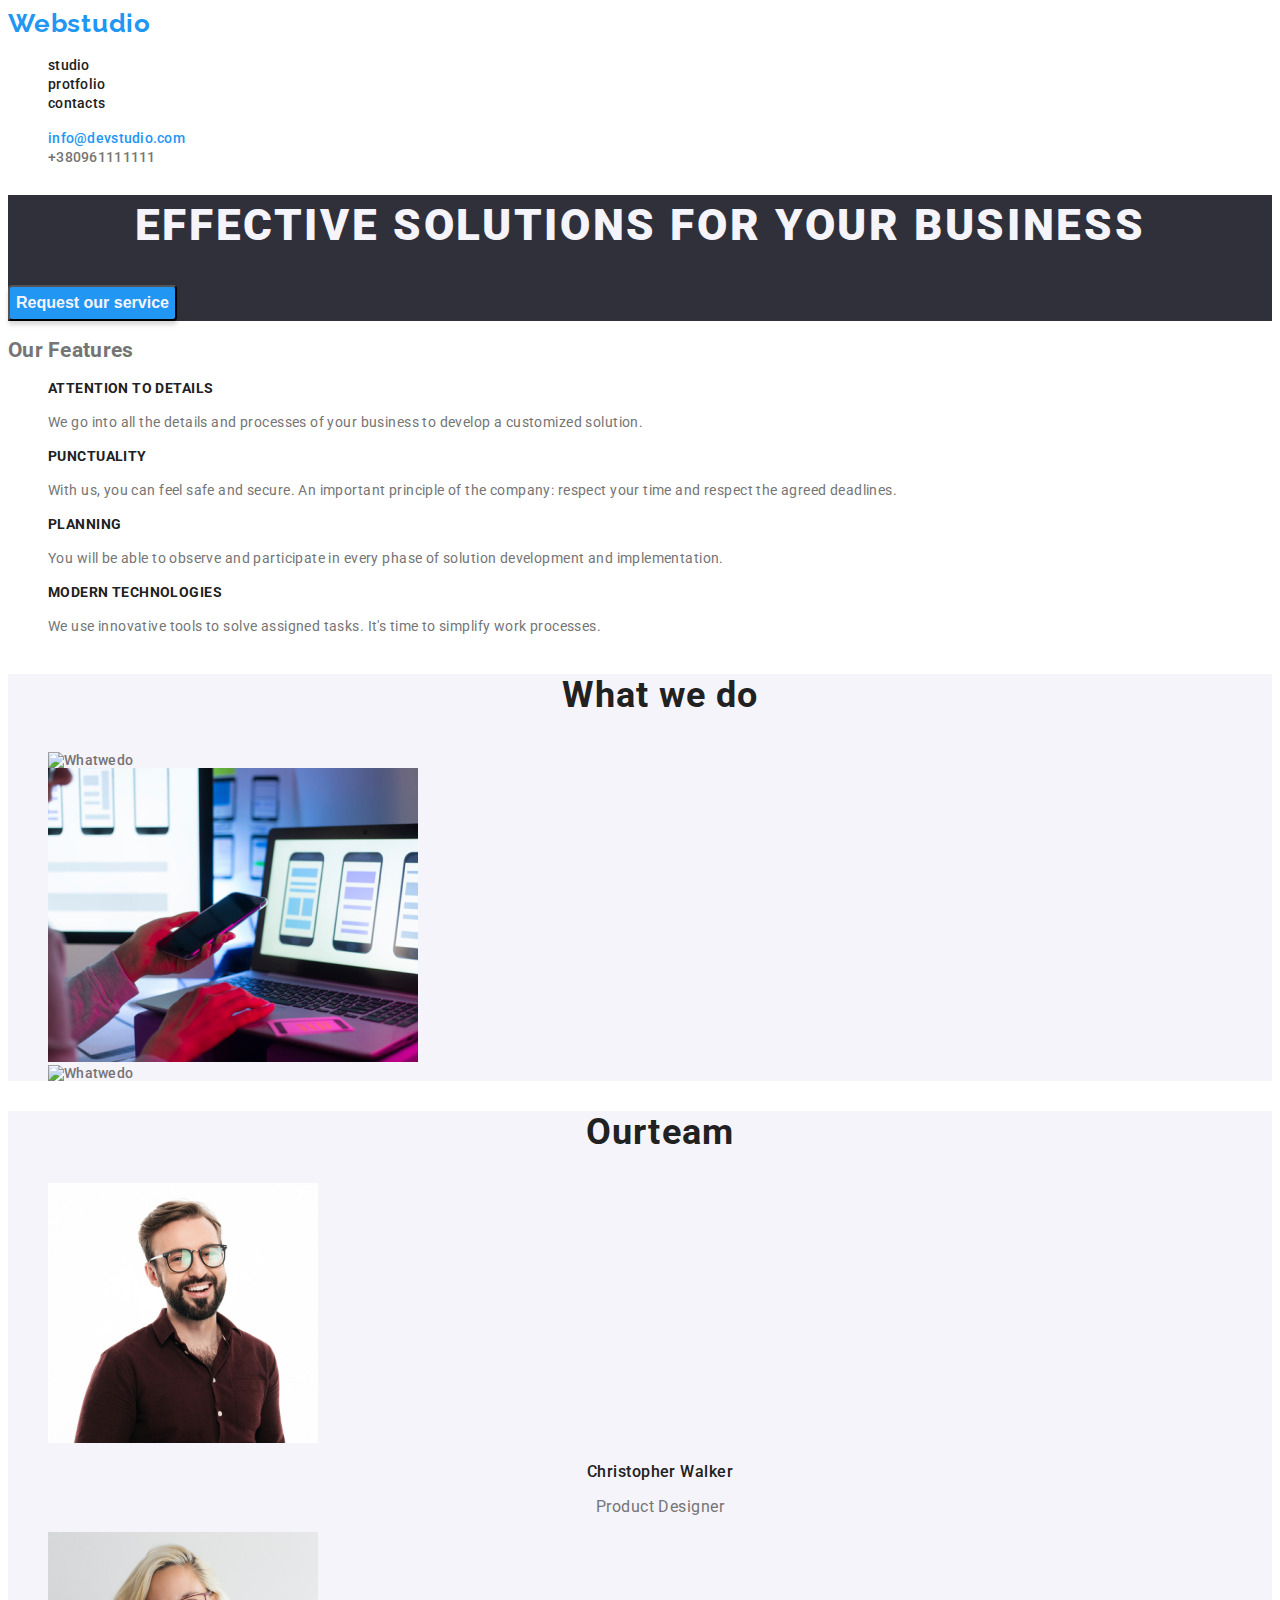
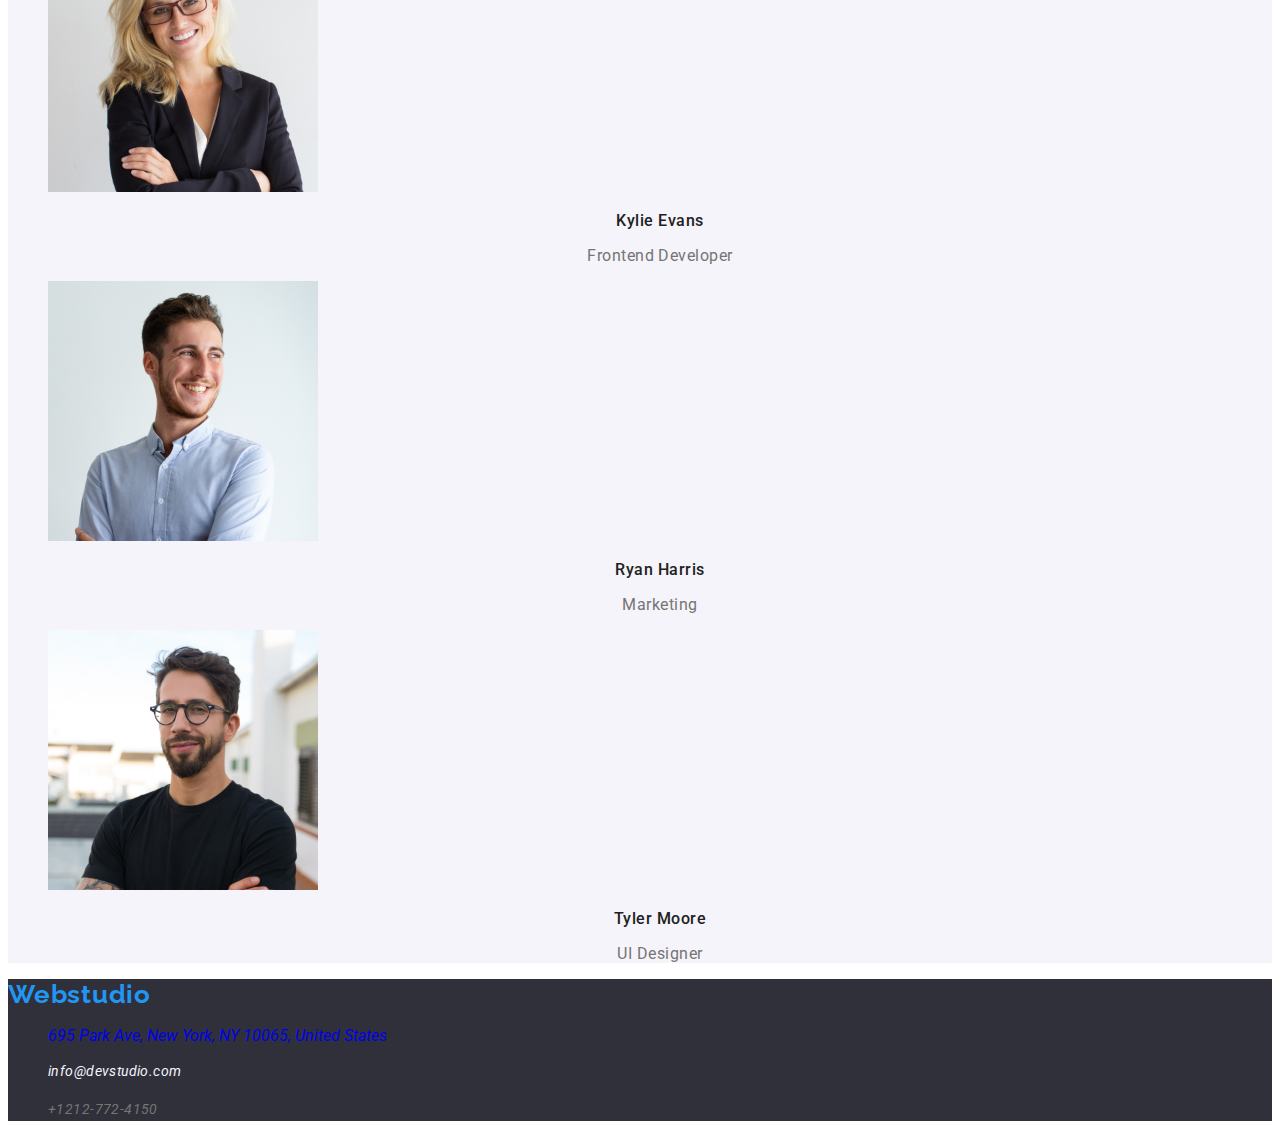
==== index.html @ dfbf8002 "new" ====
<!DOCTYPE html>
<html lang="en">
<head>
    <meta charset="UTF-8">
    <meta http-equiv="X-UA-Compatible" content="IE=edge">
    <meta name="viewport" content="width=device-width, initial-scale=1.0">
    <link rel="preconnect" href="https://fonts.googleapis.com">
<link rel="preconnect" href="https://fonts.gstatic.com" crossorigin>
<link href="https://fonts.googleapis.com/css2?family=Raleway:wght@700&family=Roboto:wght@400;500;700;900&display=swap" rel="stylesheet">
<link rel="stylesheet" href="css/style.css">
    <title>Homework</title>
</head>
<body>
    <header>
        <a href="/index.html" class="header-logo">Webstudio<a>
        <nav>
            <ul class="nav-list">
                <li><a href="index.html" class="nav-link">studio</a></li>
                <li><a href="portfolio.html"class="nav-link">protfolio</a></li>
                <li><a href="contacts.html"class="nav-link">contacts</a></li>
            </ul>
        </nav>
        <ul class="contact-list">
            <li><a href="mailto:info@devstudio.com" class="contact-mailto">info@devstudio.com</li>
                <li><a href="tel:+380961111111"class="contact-tel">+380961111111</li>
        </ul>
    </header>
    <main>
        <section class="hero-section" >
            <h1 class="hero-title">EFFECTIVE SOLUTIONS FOR YOUR BUSINESS</h1>
            <button type="button" class="hero-button">Request our service</button>
        </section>
   
    <section class="feature-section">
        <h2>Our Features</h2>
        <ul class="feature-list">
            <li class="feature-item">
                <h3 class="feature-title">ATTENTION TO DETAILS</h3>
            </li>
            <li class="feature-item">
                <p class="feature-text">We go into all the details and processes of your business to develop a customized solution.</p>
            
            <li class="feature-item">
                <h3 class="feature-title">PUNCTUALITY</h3>
            </li>
            <li class="feature-item">
                <p>With us, you can feel safe and secure. An important principle of the company: respect your time and respect the agreed deadlines.</p>
            
            <li class="feature-item">
                <h3 class="feature-title">PLANNING</h3>
            
            <li class="feature-item">
                <p>You will be able to observe and participate in every phase of solution development and implementation.</p>
            </li>
            <li class="feature-item">
                <h3 class="feature-title">MODERN TECHNOLOGIES</h3>
            
            <li class="feature-item">
                <p class="feature-text">We use innovative tools to solve assigned tasks. It's time to simplify work processes.</p>
            </li>
        </ul>
    </section>
    <section class="what-section">
        <ul class="what-list">

            <li class="what-item"> 
                <h3 class="what-title">What we do</h3> 
            </li>
              <li class="what-item">
                <img src="img/what-we-do.jpg" alt="Whatwedo"  width="370px" hight="294px" class="what-img">
            </li> 
              <li class="what-item">
                <img src="img/what-we-do-2.jpg" alt="Whatwedo" width="370px" hight="294px" class="what-img">
            </li> 
              <li class="what-item">
                <img src="img/what-we-do-3.jpg" alt="Whatwedo" width="370px" hight="294px" class="what-img">
            </li> 
    </ul>
    </section>
    <section class="team-section">
        <ul class="team-list">
            <li class="team-item">
                <h2 class="team-title">Ourteam</h2>
            
            
                <img src="img/Christopher-Walker.jpg" alt="Christopher Walker" width="270px" hight="260px" >
            
            
                <h3 class="team-name">Christopher Walker</h3>
           
                <p class="team-job">Product Designer</p>
            </li>


            <li class="team-item">
                <img src="img/Kylie-Evans.jpg" alt="Kylie Evans" width="270px" hight="260px">
            
           
                <h3 class="team-name">Kylie Evans</h3>
         
          
                <p class="team-job">Frontend Developer</p>
            </li>
          
            <li class="team-item">
                <img src="img/Ryan-Harris.jpg" alt="Ryan Harris" width="270px" hight="260px" class="team-img">
       
          
                <h3 class="team-name">Ryan Harris</h3>
         
           
                <p class="team-job" >Marketing </p>
            </li>
          
            <li class="team-item">
                <img src="img/Tyler-Moore.jpg" alt="Tyler Moore" width="270px" hight="260px">
         
           
                <h3 class="team-name">Tyler Moore</h3>
          
          
                <p class="team-job">UI Designer</p>
            </li>
          
          

            
        </ul>
    </section>
    </main>
        <footer>
            <a href="index.html" class="footer-logo">Webstudio</a>
            <address class="address-contact">
                <ul class="address-list">               
                     <li class="address-item">
                    <a href="https://goo.gl/maps/CnqDFNbSAixEbh4s5" target="_blank" class="address-map" >695 Park Ave, New York, NY 10065, United States </a>
                </li>

                <li>
                    <a href="mailto:info@devstudio.com" ><h3 class="address-mailto">info@devstudio.com</h3></a>
                </li>

                <li class="address-item">
                    <a href="tel:+12127724150 "> <h3 class="address-tel">+1212-772-4150</h3></a>   
                </li>


                </ul>

            </address>
        </footer>
   
    
</body>
</html>
---- css/style.css ----
:root
{
    --primary-text-color:#212121;
    --secondry-text-color:#757575;
    --accent-color:#2196f3;
    --dark-background-color:#2f303A;
    --light-background-color:#f5f4fA;
}
body
{
    font-family: 'Roboto';
   font-style: normal;
}

a
{
    text-decoration: none;

}
a:hover
{
    color: var(--accent-color);
}
a:active
{
    color: var(--accent-color);
}
ul
{
    list-style:none;
}

/*header*/
.header-logo
{
    font-family: 'Raleway';
font-style: normal;
font-weight: 700;
font-size: 26px;
line-height: calc(31/26);

letter-spacing: 0.03em;


color:var(--accent-color);

}

.nav-list
{
    
    color: var(--light-background-color);
}
.nav-link
{
font-weight: 500;
font-size: 14px;
line-height: calc(16/14);
letter-spacing: 0.02em;
color: var(--primary-text-color);
}
.contact-mailto
{
    font-weight: 500;
    font-size: 14px;
    line-height: calc(16/14);
    letter-spacing: 0.02em;
    color: var(--accent-color);
    
}

.contact-tel
{
    font-weight: 500;
    font-size: 14px;
    line-height: calc(16/14);
    letter-spacing: 0.02em;
    color: var(--secondry-text-color);
}
/*Main*/
.hero-section
{
    
background:var(--dark-background-color);
}
.hero-title
{
    font-weight: 900;
font-size: 44px;
line-height: calc(60/44);


text-align: center;
letter-spacing: 0.06em;
text-transform: uppercase;

color: var(--light-background-color);
}
.hero-button
{
   
background-color:var(--accent-color);
box-shadow: 0px 4px 4px rgba(0, 0, 0, 0.15);
border-radius: 4px;

font-weight: 700;
font-size: 16px;
line-height: calc(30/16);

color: var(--light-background-color);


}
.hero-text
{
font-weight: 700;
font-size: 16px;
line-height:calc(30/16);


display: flex;
align-items: center;
text-align: center;
letter-spacing: 0.06em;

color: var(--light-background-color);
}

.feature-title
{
    font-weight: 700;
    font-size: 14px;
    line-height:calc(16/14);
    letter-spacing: 0.03em;
    text-transform: uppercase;
    
    color:var(--primary-text-color);
}
.feature-item
{
    font-weight: 400;
    font-size: 14px;
    line-height: calc(24/14);
    letter-spacing: 0.03em;
    
    
    color:var(--secondry-text-color);
}

.what-section
{
    background-color: var(--light-background-color);
}

.what-title
{
font-weight: 700;
font-size: 36px;
line-height:calc(42/36);
text-align: center;
letter-spacing: 0.03em;

color: var(--primary-text-color);
}

.team-section
{
    background-color: var(--light-background-color);
}

.team-title
{
    font-weight: 700;
    font-size: 36px;
    line-height: calc(42/36);
    text-align:center;
    letter-spacing: 0.03em;
    color: var(--primary-text-color);
}
.team-name
{
font-weight: 500;
font-size: 16px;
line-height:calc(19/16);


text-align: center;
letter-spacing: 0.03em;

color:var(--primary-text-color);
}
.team-job
{
    font-weight: 400;
font-size: 16px;
line-height: calc(19/16);

text-align: center;
letter-spacing: 0.03em;

color: var(--secondry-text-color);
}
/*footer*/
footer
{
    background-color: var(--dark-background-color);
}
.footer-logo
{
font-family: 'Raleway';
font-style: normal;
font-weight: 700;
font-size: 26px;
line-height: calc(31/26);


letter-spacing: 0.03em;

color: var(--accent-color);
}

.adress-contact
{
    font-style: normal;
}

.addrees-map
{
    font-weight: 400;
    font-size: 14px;
    line-height: calc(24/14);
    
    letter-spacing: 0.03em;

    background-color: var(--light-background-color);

    font-style: normal;
    
}


.address-mailto
{
    font-weight: 400;
font-size: 14px;
line-height:calc(24/14);


letter-spacing: 0.03em;

color: var(--light-background-color);
}
.address-tel
{
    font-weight: 400;
font-size: 14px;
line-height:calc(24/14);
/* or 171% */

letter-spacing: 0.03em;

color: var(--secondry-text-color);

}

*/Portfolio-page*/

.all-section
{
    color: var(--light-background-color);
}

.all-button
{
    background-color: var(--light-background-color);
    border-radius: 4px;
    color:var(--primary-text-color);
    font-weight: 500;
font-size: 16px;
line-height: calc(26/16);

}

.all-text
{
    font-weight: 500;
font-size: 16px;
line-height: calc(26/16);

text-align: center;
letter-spacing: 0.03em;

color: var(--primary-text-color);
}

.project-name
{
font-weight: 700;
font-size: 18px;
line-height: calc(36/18);


letter-spacing: 0.06em;

color:var(--primary-text-color);
}

.project-job
{
font-weight: 400;
font-size: 16px;
line-height: calc(30/16);

letter-spacing: 0.03em;

color: var(--secondry-text-color);

}
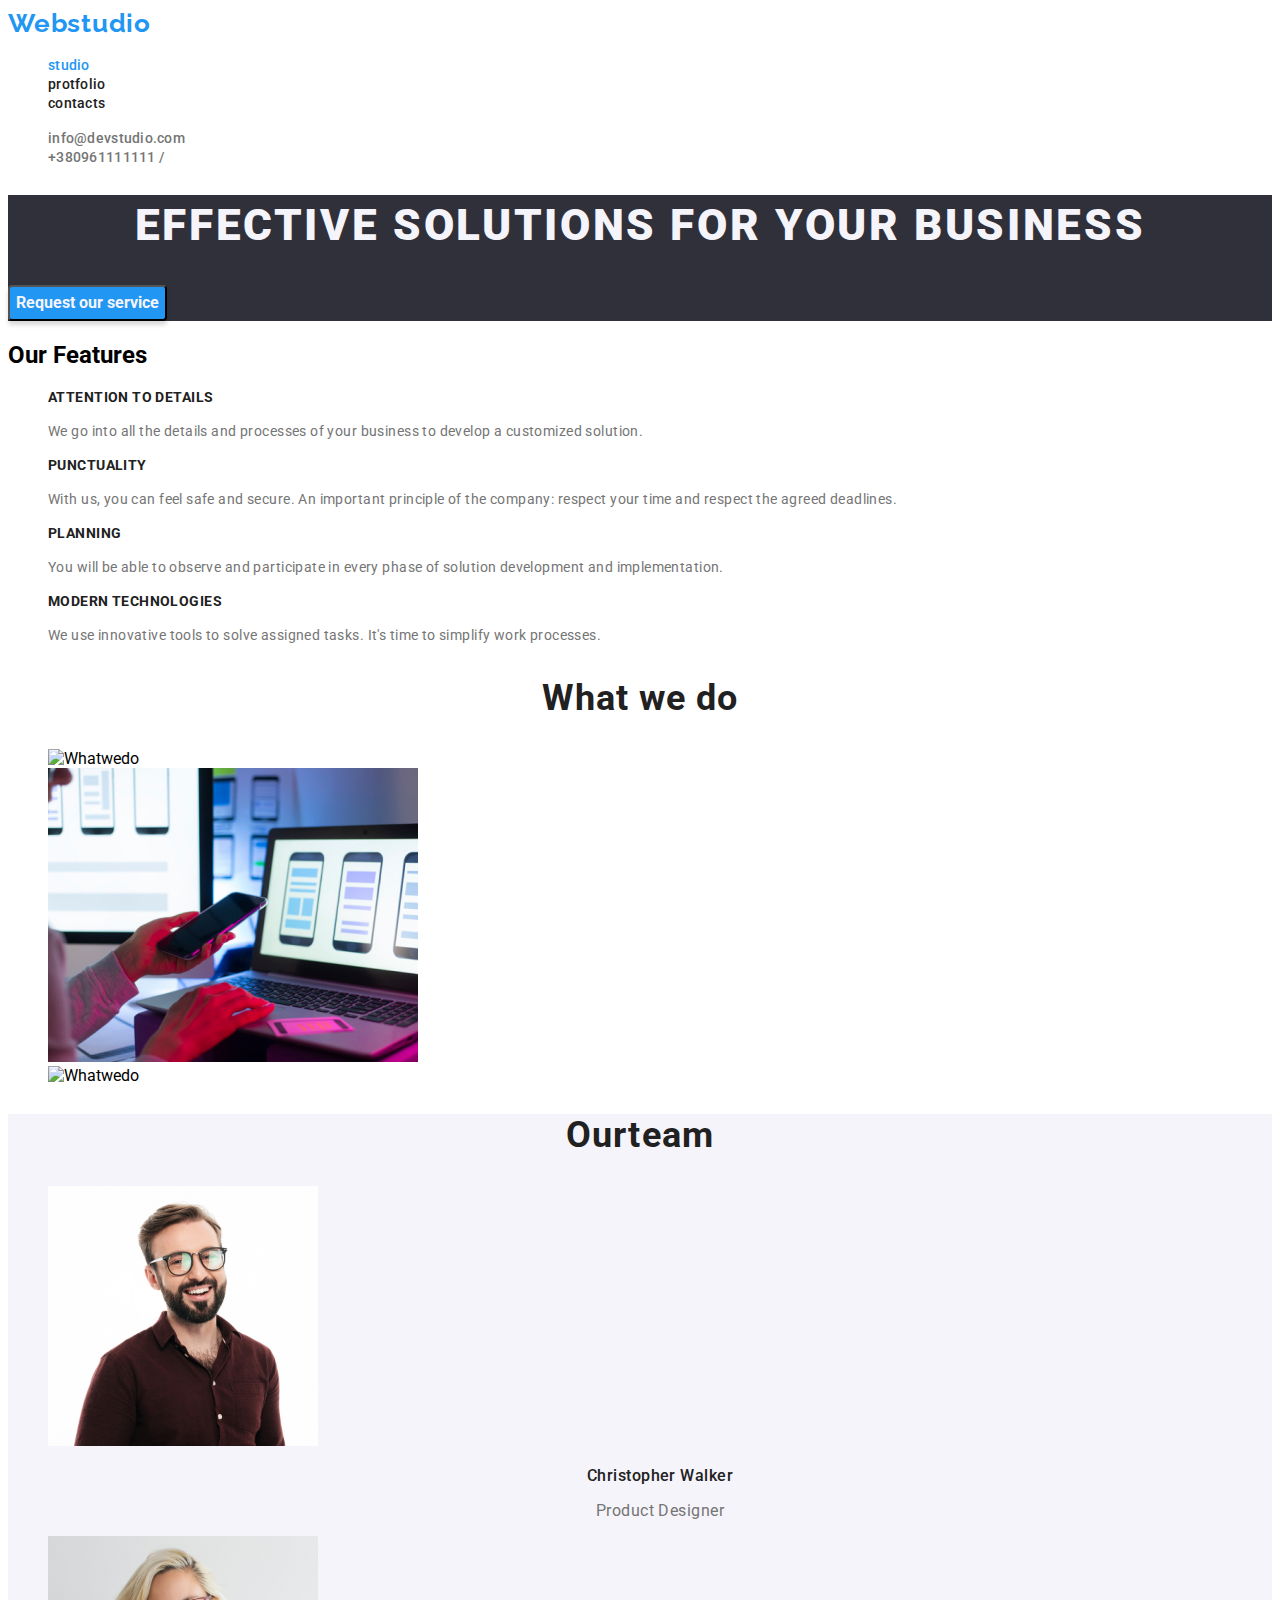
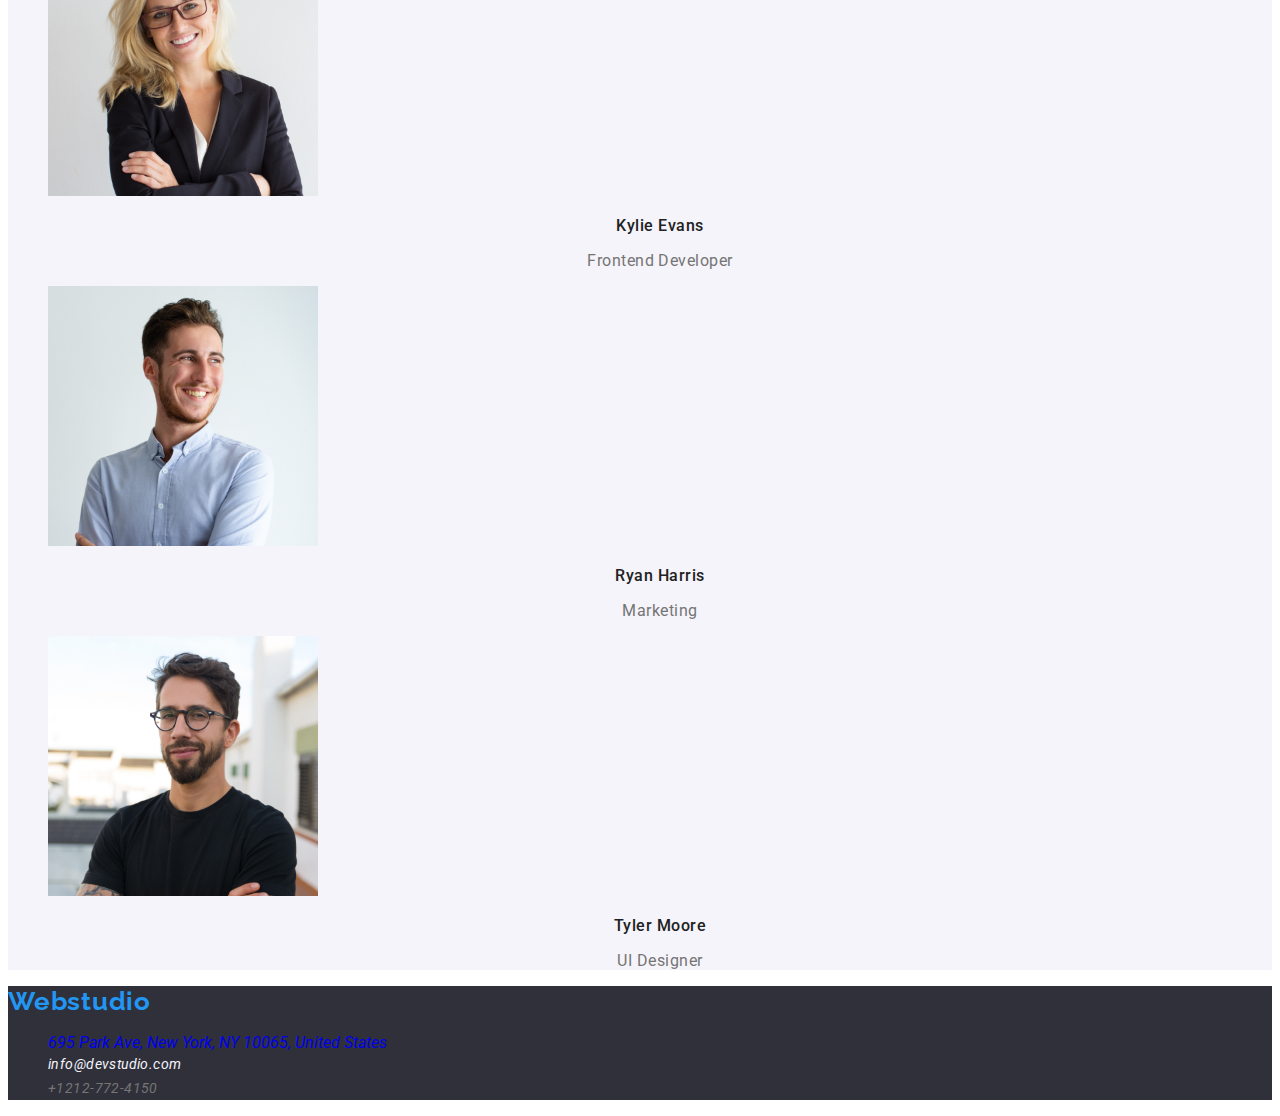
==== commit 8da8a6db: "new" ====
--- a/index.html
+++ b/index.html
@@ -12,60 +12,66 @@
 </head>
 <body>
     <header>
-        <a href="/index.html" class="header-logo">Webstudio<a>
+        <a href="index.html" class="header-logo">Webstudio<a>
         <nav>
             <ul class="nav-list">
-                <li><a href="index.html" class="nav-link">studio</a></li>
+                <li><a href="index.html" class="nav-link  nav-link-current">studio</a></li>
                 <li><a href="portfolio.html"class="nav-link">protfolio</a></li>
                 <li><a href="contacts.html"class="nav-link">contacts</a></li>
             </ul>
         </nav>
         <ul class="contact-list">
-            <li><a href="mailto:info@devstudio.com" class="contact-mailto">info@devstudio.com</li>
-                <li><a href="tel:+380961111111"class="contact-tel">+380961111111</li>
+            <li><a href="mailto:info@devstudio.com" class="contact-mailto">info@devstudio.com </a></li>
+                <li><a href="tel:+380961111111"class="contact-tel">+380961111111 /<a></li>
         </ul>
     </header>
     <main>
         <section class="hero-section" >
+
             <h1 class="hero-title">EFFECTIVE SOLUTIONS FOR YOUR BUSINESS</h1>
+
             <button type="button" class="hero-button">Request our service</button>
+
         </section>
    
     <section class="feature-section">
         <h2>Our Features</h2>
+
         <ul class="feature-list">
+
             <li class="feature-item">
+
                 <h3 class="feature-title">ATTENTION TO DETAILS</h3>
-            </li>
-            <li class="feature-item">
+          
                 <p class="feature-text">We go into all the details and processes of your business to develop a customized solution.</p>
             
+           
+                <h3 class="feature-title">PUNCTUALITY</h3>
+        
+                <p>With us, you can feel safe and secure. An important principle of the company: respect your time and respect the agreed deadlines.</p>
+            <li>
             <li class="feature-item">
-                <h3 class="feature-title">PUNCTUALITY</h3>
-            </li>
-            <li class="feature-item">
-                <p>With us, you can feel safe and secure. An important principle of the company: respect your time and respect the agreed deadlines.</p>
-            
-            <li class="feature-item">
+
                 <h3 class="feature-title">PLANNING</h3>
             
-            <li class="feature-item">
+           
                 <p>You will be able to observe and participate in every phase of solution development and implementation.</p>
-            </li>
-            <li class="feature-item">
+            
                 <h3 class="feature-title">MODERN TECHNOLOGIES</h3>
             
-            <li class="feature-item">
+         
                 <p class="feature-text">We use innovative tools to solve assigned tasks. It's time to simplify work processes.</p>
             </li>
+
         </ul>
+
     </section>
+
     <section class="what-section">
+        <h2 class="what-title">What we do</h2> 
         <ul class="what-list">
 
-            <li class="what-item"> 
-                <h3 class="what-title">What we do</h3> 
-            </li>
+          
               <li class="what-item">
                 <img src="img/what-we-do.jpg" alt="Whatwedo"  width="370px" hight="294px" class="what-img">
             </li> 
@@ -78,9 +84,10 @@
     </ul>
     </section>
     <section class="team-section">
+        <h2 class="team-title">Ourteam</h2>
         <ul class="team-list">
             <li class="team-item">
-                <h2 class="team-title">Ourteam</h2>
+                
             
             
                 <img src="img/Christopher-Walker.jpg" alt="Christopher Walker" width="270px" hight="260px" >
@@ -137,11 +144,11 @@
                 </li>
 
                 <li>
-                    <a href="mailto:info@devstudio.com" ><h3 class="address-mailto">info@devstudio.com</h3></a>
+                    <a href="mailto:info@devstudio.com"  class="address-mailto">info@devstudio.com</a>
                 </li>
 
                 <li class="address-item">
-                    <a href="tel:+12127724150 "> <h3 class="address-tel">+1212-772-4150</h3></a>   
+                    <a href="tel:+12127724150 " class="address-tel"> +1212-772-4150</a>   
                 </li>
 
 
--- a/css/style.css
+++ b/css/style.css
@@ -17,14 +17,19 @@
     text-decoration: none;
 
 }
-a:hover
+a:hover,a:focus
 {
     color: var(--accent-color);
+   
+    
 }
 a:active
 {
     color: var(--accent-color);
 }
+
+
+
 ul
 {
     list-style:none;
@@ -34,9 +39,14 @@
 .header-logo
 {
     font-family: 'Raleway';
+
 font-style: normal;
-font-weight: 700;
+
+font-weight: 700;
+
 font-size: 26px;
+
+
 line-height: calc(31/26);
 
 letter-spacing: 0.03em;
@@ -54,27 +64,57 @@
 .nav-link
 {
 font-weight: 500;
+
 font-size: 14px;
+
 line-height: calc(16/14);
+
 letter-spacing: 0.02em;
+
 color: var(--primary-text-color);
 }
+
+.nav-link:hover,.nav-link:focus
+
+
+{
+    color: var(--accent-color);
+    
+}
+
+.nav-link-current
+
+{
+    color: var(--accent-color);
+    
+}
+
+
+
 .contact-mailto
 {
     font-weight: 500;
+
     font-size: 14px;
+
     line-height: calc(16/14);
+
     letter-spacing: 0.02em;
-    color: var(--accent-color);
+
+    color: var(--secondry-text-color);
     
 }
 
 .contact-tel
 {
     font-weight: 500;
+
     font-size: 14px;
+
     line-height: calc(16/14);
+
     letter-spacing: 0.02em;
+
     color: var(--secondry-text-color);
 }
 /*Main*/
@@ -86,12 +126,16 @@
 .hero-title
 {
     font-weight: 900;
+    
 font-size: 44px;
+
 line-height: calc(60/44);
 
 
 text-align: center;
+
 letter-spacing: 0.06em;
+
 text-transform: uppercase;
 
 color: var(--light-background-color);
@@ -99,12 +143,19 @@
 .hero-button
 {
    
+    font-family: 'Roboto';
+
 background-color:var(--accent-color);
+
 box-shadow: 0px 4px 4px rgba(0, 0, 0, 0.15);
+
 border-radius: 4px;
 
-font-weight: 700;
-font-size: 16px;
+
+font-weight: 700;
+
+font-size: 16px;
+
 line-height: calc(30/16);
 
 color: var(--light-background-color);
@@ -114,24 +165,34 @@
 .hero-text
 {
 font-weight: 700;
-font-size: 16px;
+
+font-size: 16px;
+
 line-height:calc(30/16);
 
 
 display: flex;
+
 align-items: center;
-text-align: center;
+
+text-align: center;
+
 letter-spacing: 0.06em;
 
+
 color: var(--light-background-color);
 }
 
 .feature-title
 {
     font-weight: 700;
+
     font-size: 14px;
+
     line-height:calc(16/14);
+
     letter-spacing: 0.03em;
+
     text-transform: uppercase;
     
     color:var(--primary-text-color);
@@ -139,52 +200,66 @@
 .feature-item
 {
     font-weight: 400;
+
     font-size: 14px;
+
+
     line-height: calc(24/14);
+
     letter-spacing: 0.03em;
+
     
     
     color:var(--secondry-text-color);
 }
 
-.what-section
+
+
+.what-title
+{
+font-weight: 700;
+
+font-size: 36px;
+
+line-height:calc(42/36);
+
+text-align: center;
+
+letter-spacing: 0.03em;
+
+color: var(--primary-text-color);
+}
+
+.team-section
 {
     background-color: var(--light-background-color);
 }
 
-.what-title
-{
-font-weight: 700;
-font-size: 36px;
-line-height:calc(42/36);
-text-align: center;
-letter-spacing: 0.03em;
-
-color: var(--primary-text-color);
-}
-
-.team-section
-{
-    background-color: var(--light-background-color);
-}
-
 .team-title
 {
     font-weight: 700;
+
     font-size: 36px;
+
     line-height: calc(42/36);
+    
     text-align:center;
+
     letter-spacing: 0.03em;
+
     color: var(--primary-text-color);
 }
 .team-name
 {
 font-weight: 500;
-font-size: 16px;
+
+font-size: 16px;
+
 line-height:calc(19/16);
 
 
 text-align: center;
+
 letter-spacing: 0.03em;
 
 color:var(--primary-text-color);
@@ -192,10 +267,14 @@
 .team-job
 {
     font-weight: 400;
-font-size: 16px;
+
+font-size: 16px;
+
 line-height: calc(19/16);
 
-text-align: center;
+
+text-align: center;
+
 letter-spacing: 0.03em;
 
 color: var(--secondry-text-color);
@@ -208,9 +287,13 @@
 .footer-logo
 {
 font-family: 'Raleway';
+
 font-style: normal;
-font-weight: 700;
+
+font-weight: 700;
+
 font-size: 26px;
+
 line-height: calc(31/26);
 
 
@@ -222,26 +305,49 @@
 .adress-contact
 {
     font-style: normal;
+
+    font-family: 'Roboto';
+
+font-style: normal;
+
+font-weight: 400;
+
+
+font-size: 14px;
+
+line-height: calc(24/14);
+
 }
 
 .addrees-map
 {
+
+    font-family: 'Roboto';
+
     font-weight: 400;
+
     font-size: 14px;
+
     line-height: calc(24/14);
     
     letter-spacing: 0.03em;
 
-    background-color: var(--light-background-color);
-
     font-style: normal;
-    
-}
+
+    color: var(--light-background-color);
+    
+}
+
+
 
 
 .address-mailto
 {
+
+    font-family: 'Roboto';
+
     font-weight: 400;
+
 font-size: 14px;
 line-height:calc(24/14);
 
@@ -253,7 +359,10 @@
 .address-tel
 {
     font-weight: 400;
+
 font-size: 14px;
+
+
 line-height:calc(24/14);
 /* or 171% */
 
@@ -270,24 +379,52 @@
     color: var(--light-background-color);
 }
 
+.button-list
+{
+
+    font-family: 'Roboto';
+
+   color: var(--light-background-color);
+
+    border-radius: 4px;
+
+   
+
+    font-weight: 500;
+
+    font-size: 16px;
+
+line-height: calc(26/16);
+
+}
+
+
 .all-button
 {
-    background-color: var(--light-background-color);
-    border-radius: 4px;
-    color:var(--primary-text-color);
+    font-family: 'Roboto';
+
+   color: var(--primary-text-color);
+
+}
+
+.all-button-current 
+
+{
+    color: var(--accent-color);
+}
+
+.all-text
+{
     font-weight: 500;
-font-size: 16px;
+
+font-size: 16px;
+
+
 line-height: calc(26/16);
 
-}
-
-.all-text
-{
-    font-weight: 500;
-font-size: 16px;
-line-height: calc(26/16);
-
-text-align: center;
+
+text-align: center;
+
 letter-spacing: 0.03em;
 
 color: var(--primary-text-color);
@@ -296,7 +433,9 @@
 .project-name
 {
 font-weight: 700;
+
 font-size: 18px;
+
 line-height: calc(36/18);
 
 
@@ -308,7 +447,9 @@
 .project-job
 {
 font-weight: 400;
-font-size: 16px;
+
+font-size: 16px;
+
 line-height: calc(30/16);
 
 letter-spacing: 0.03em;
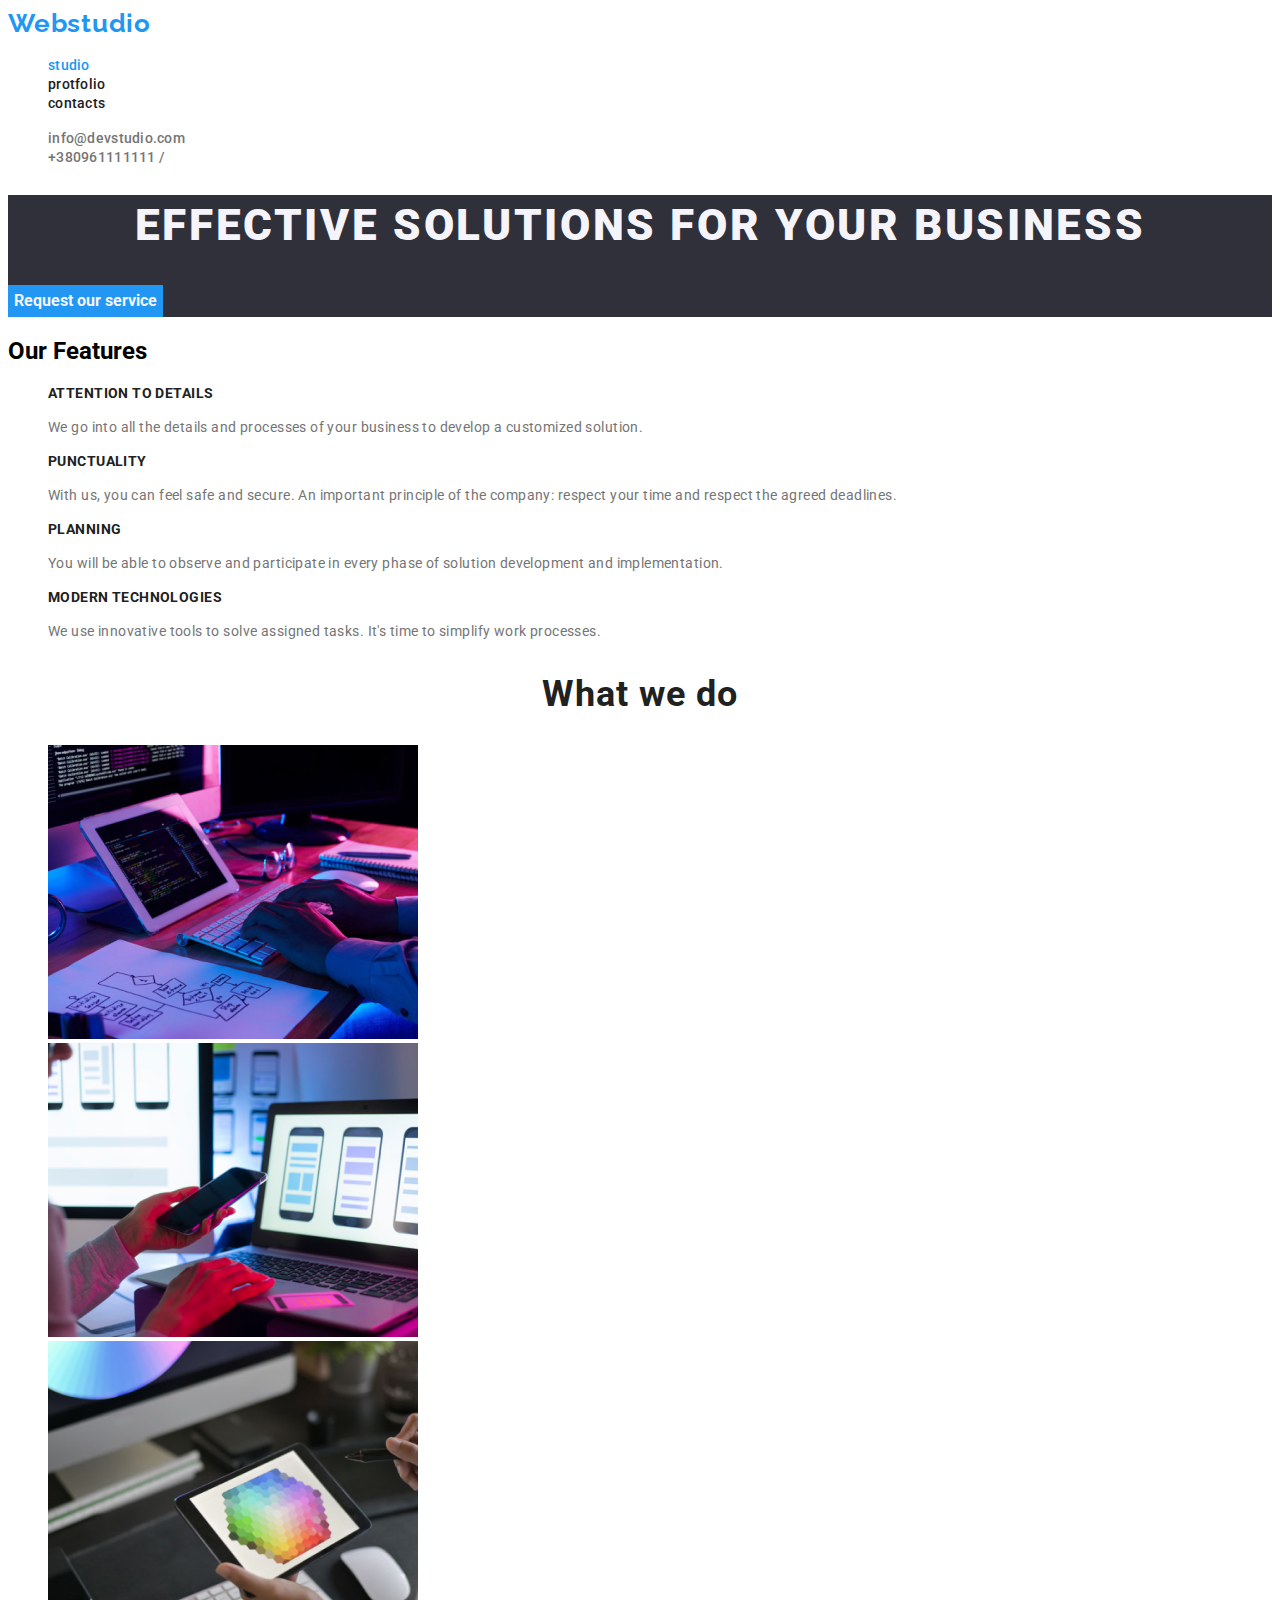
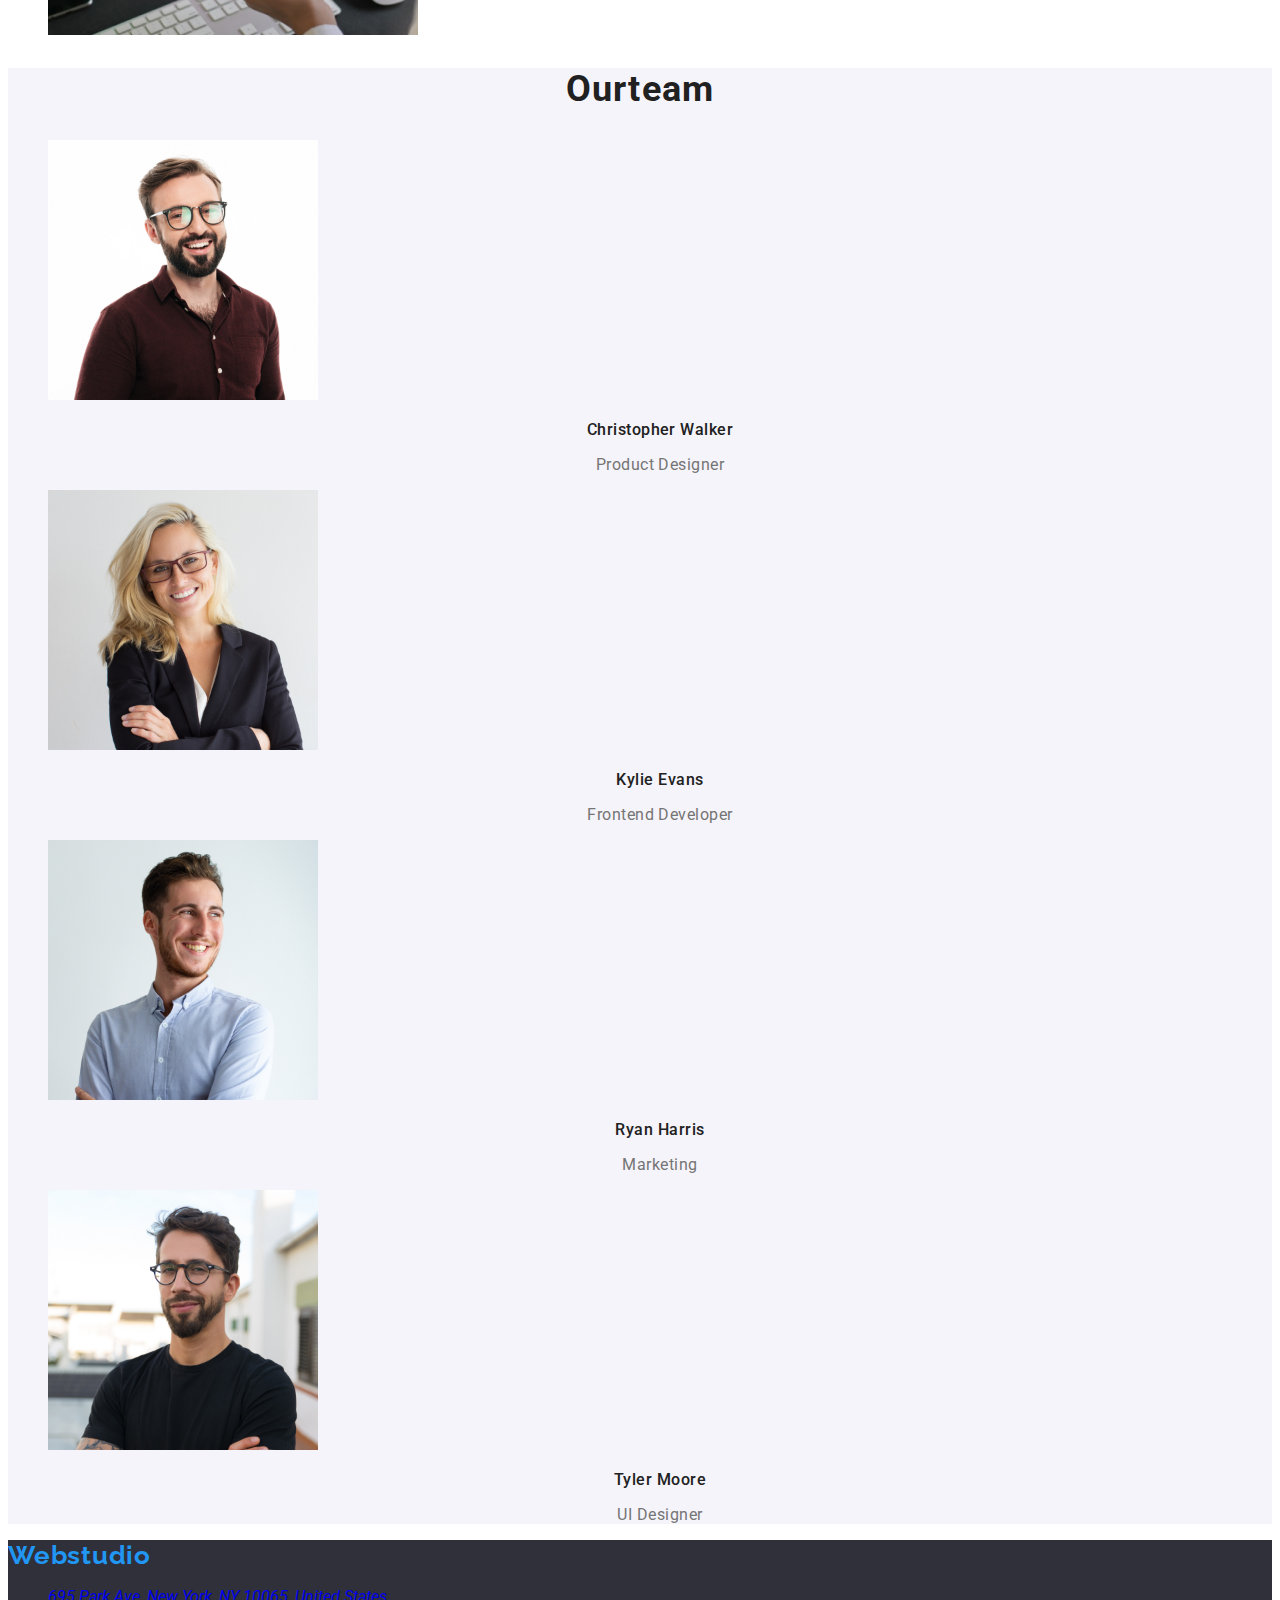
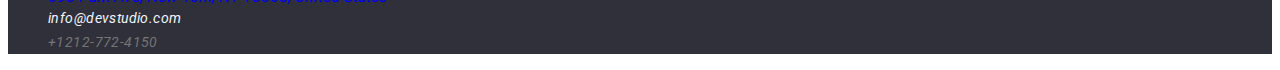
==== commit 3c6d405b: "new" ====
--- a/index.html
+++ b/index.html
@@ -73,13 +73,13 @@
 
           
               <li class="what-item">
-                <img src="img/what-we-do.jpg" alt="Whatwedo"  width="370px" hight="294px" class="what-img">
+                <img src="/img/What-we-do.jpg" alt="Whatwedo"  width="370px" hight="294px" class="what-img">
             </li> 
               <li class="what-item">
                 <img src="img/what-we-do-2.jpg" alt="Whatwedo" width="370px" hight="294px" class="what-img">
             </li> 
               <li class="what-item">
-                <img src="img/what-we-do-3.jpg" alt="Whatwedo" width="370px" hight="294px" class="what-img">
+                <img src="/img/What-we-do-3.jpg" alt="Whatwedo" width="370px" hight="294px" class="what-img">
             </li> 
     </ul>
     </section>
--- a/css/style.css
+++ b/css/style.css
@@ -147,10 +147,11 @@
 
 background-color:var(--accent-color);
 
-box-shadow: 0px 4px 4px rgba(0, 0, 0, 0.15);
-
-border-radius: 4px;
-
+
+
+border: none;
+
+cursor: pointer;
 
 font-weight: 700;
 
@@ -162,6 +163,15 @@
 
 
 }
+.hero-button:hover,
+.hero-button:focus
+{
+    color: orange;
+
+    background-color: red;
+}
+
+
 .hero-text
 {
 font-weight: 700;
@@ -405,6 +415,18 @@
 
    color: var(--primary-text-color);
 
+   border-radius: 4px;
+
+   
+
+   font-weight: 500;
+
+   font-size: 16px;
+
+line-height: calc(26/16);
+
+border: none;
+
 }
 
 .all-button-current 
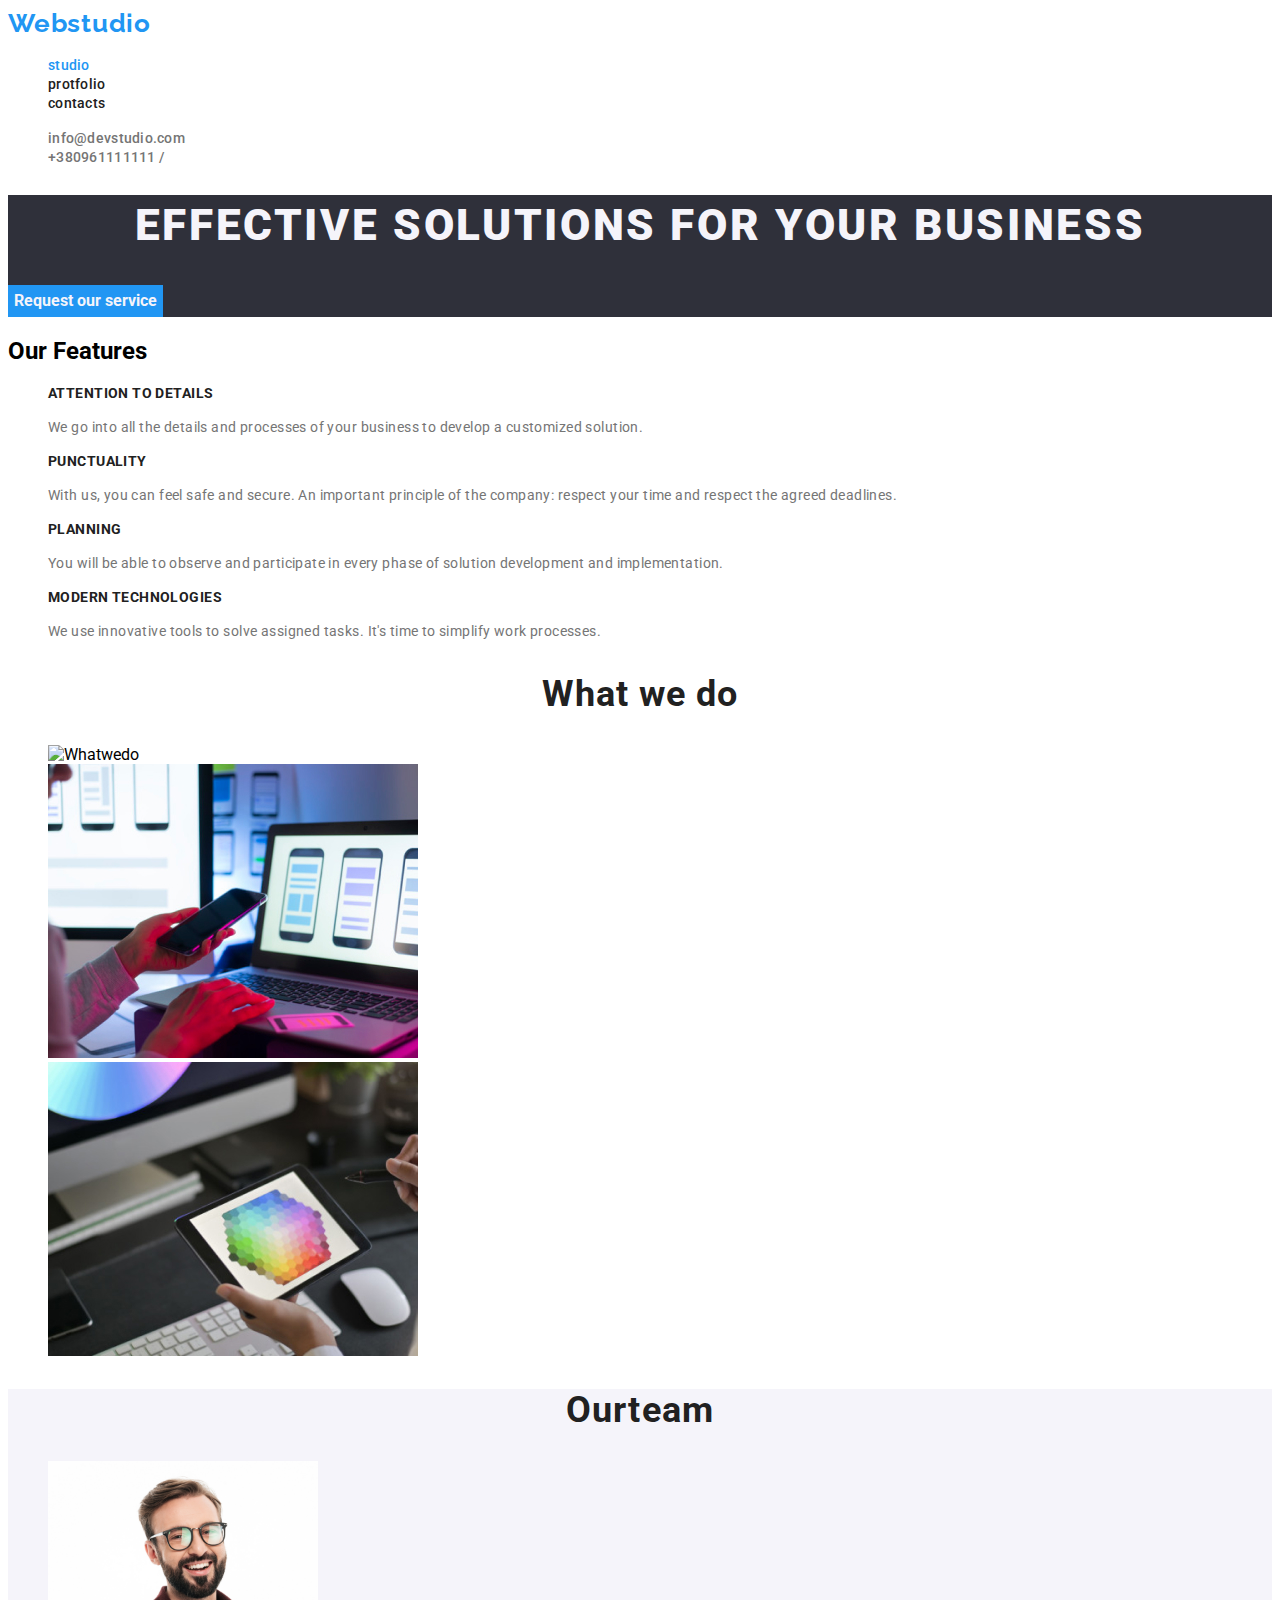
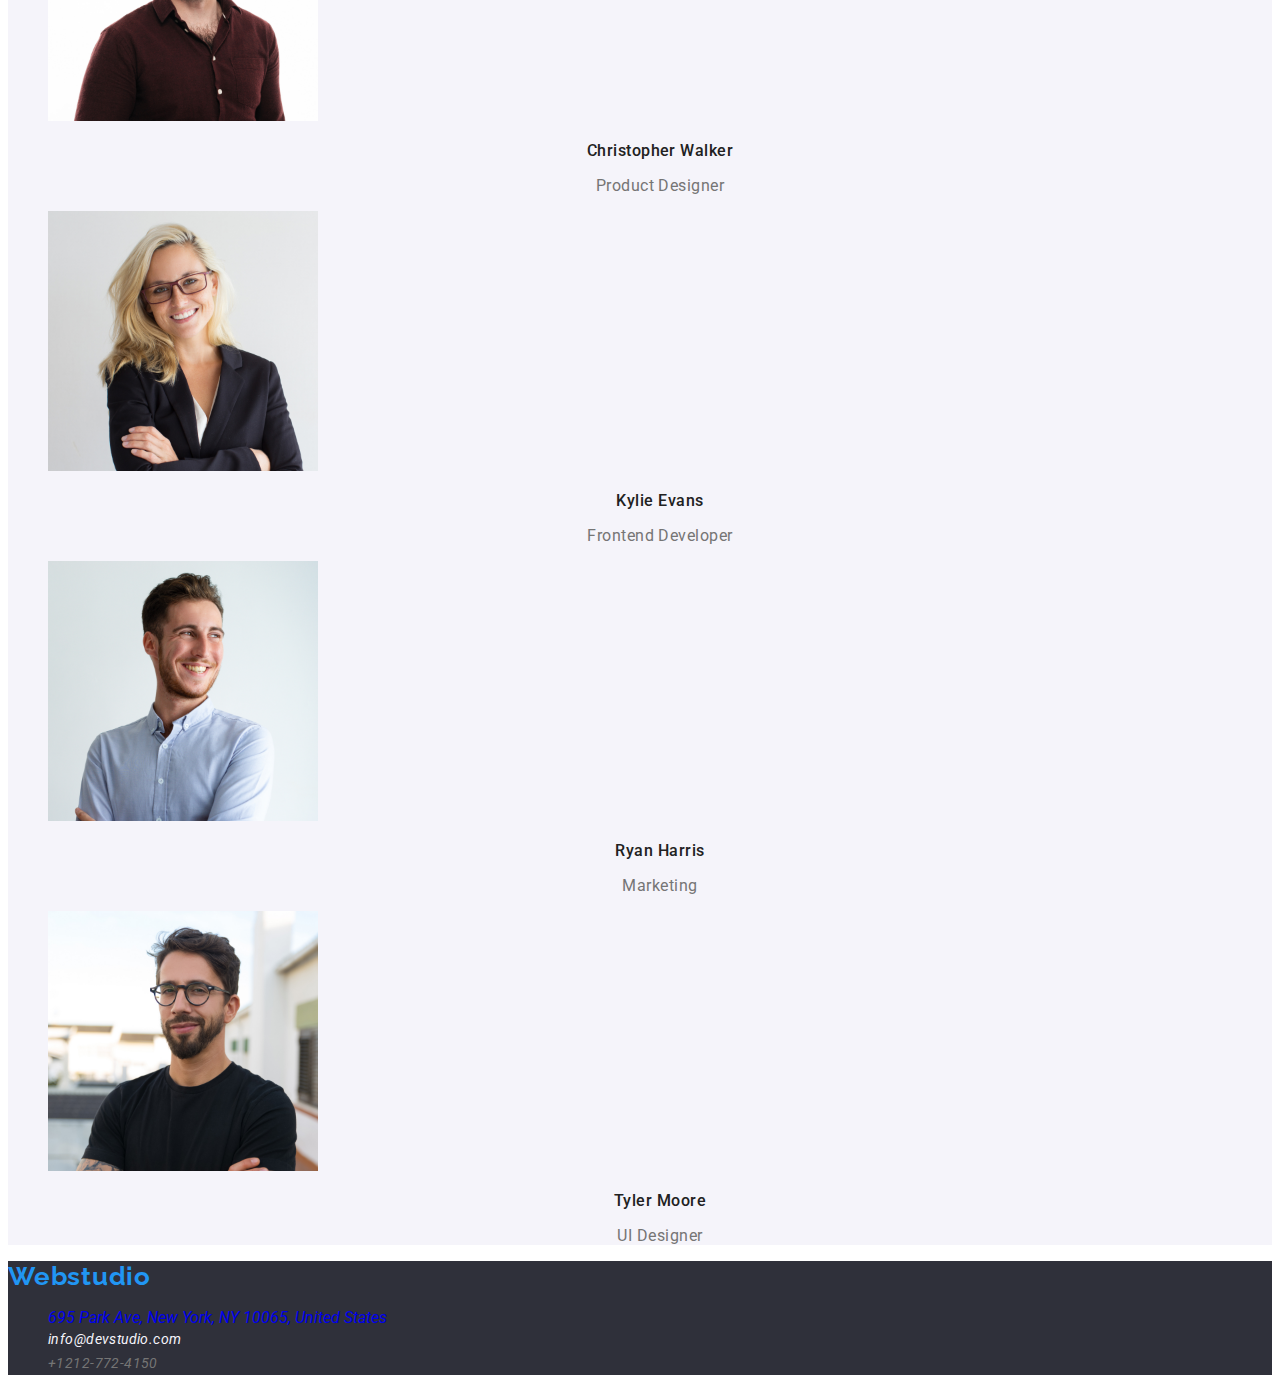
==== commit 9ec5ba93: "new" ====
--- a/index.html
+++ b/index.html
@@ -73,13 +73,13 @@
 
           
               <li class="what-item">
-                <img src="/img/What-we-do.jpg" alt="Whatwedo"  width="370px" hight="294px" class="what-img">
+                <img src="/img/what-we-do.jpg" alt="Whatwedo"  width="370px" hight="294px" class="what-img">
             </li> 
               <li class="what-item">
                 <img src="img/what-we-do-2.jpg" alt="Whatwedo" width="370px" hight="294px" class="what-img">
             </li> 
               <li class="what-item">
-                <img src="/img/What-we-do-3.jpg" alt="Whatwedo" width="370px" hight="294px" class="what-img">
+                <img src="/img/what we do 3.jpg" alt="Whatwedo" width="370px" hight="294px" class="what-img">
             </li> 
     </ul>
     </section>
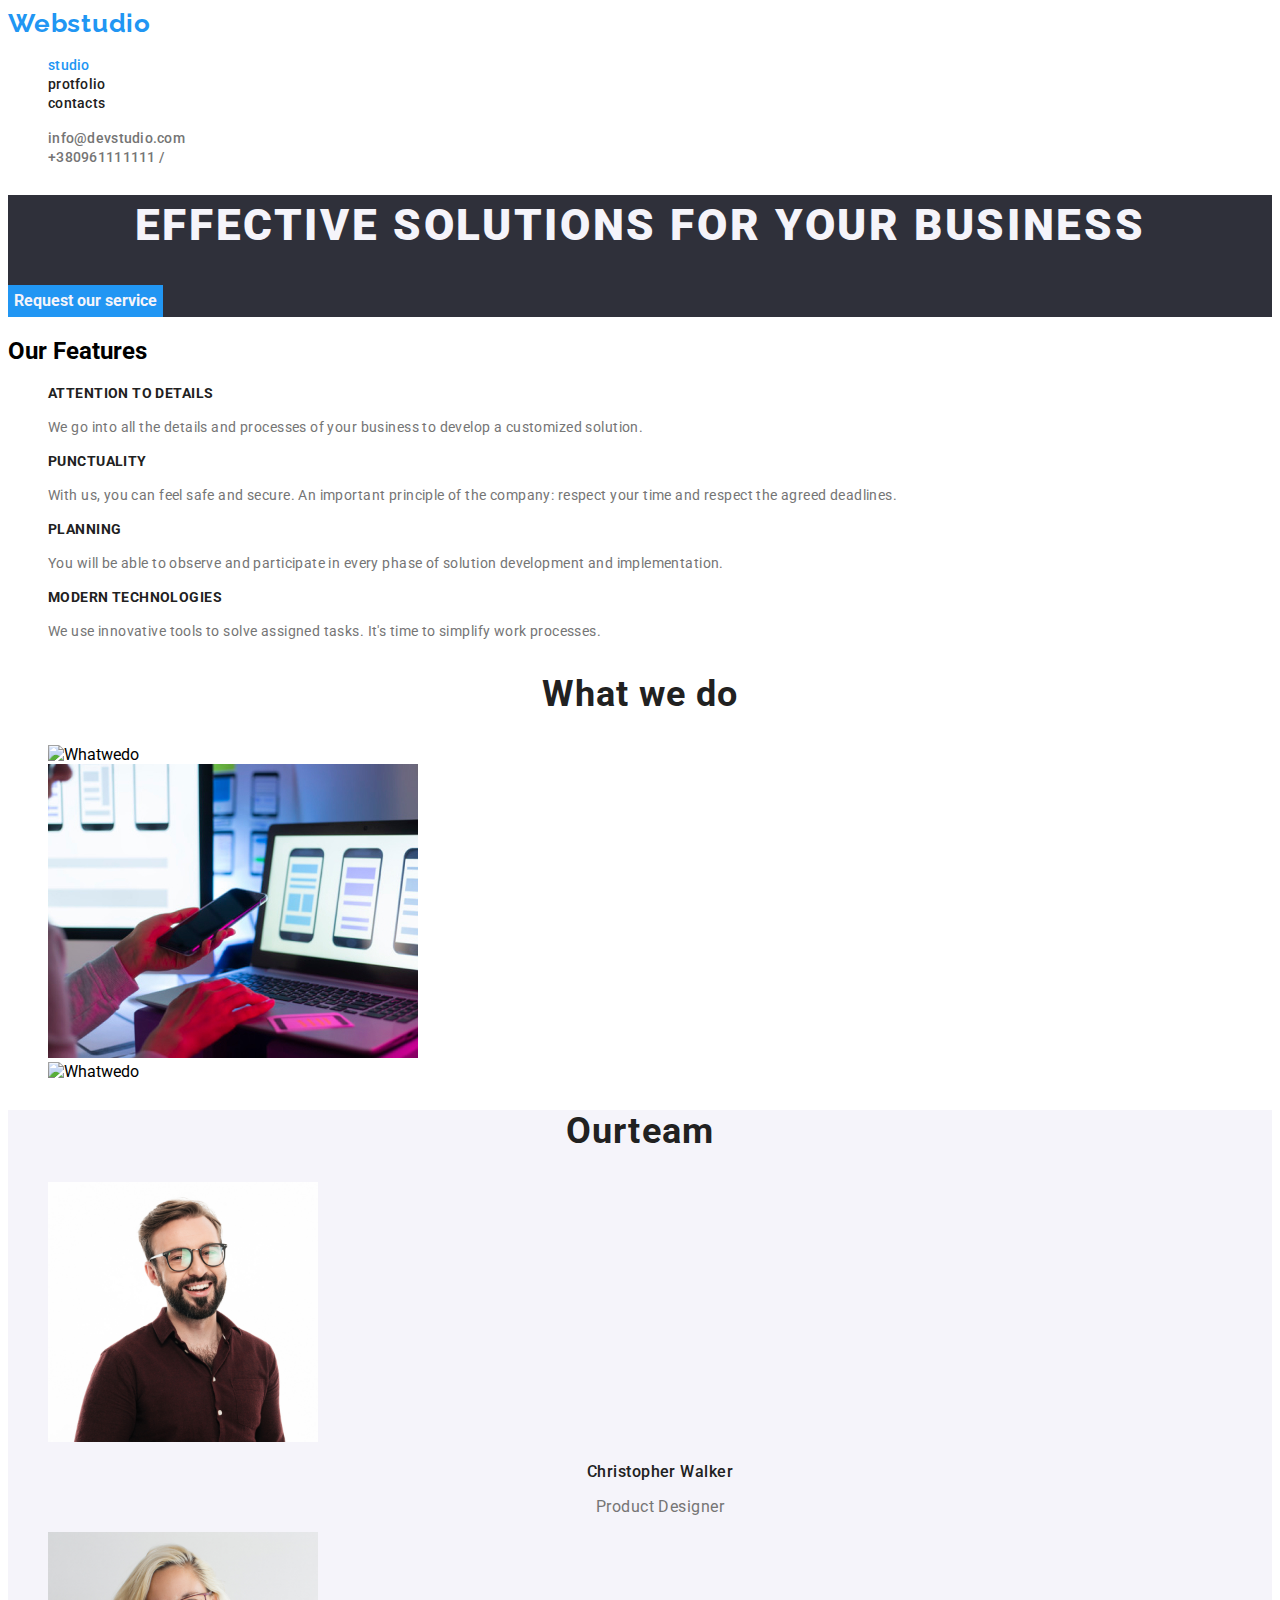
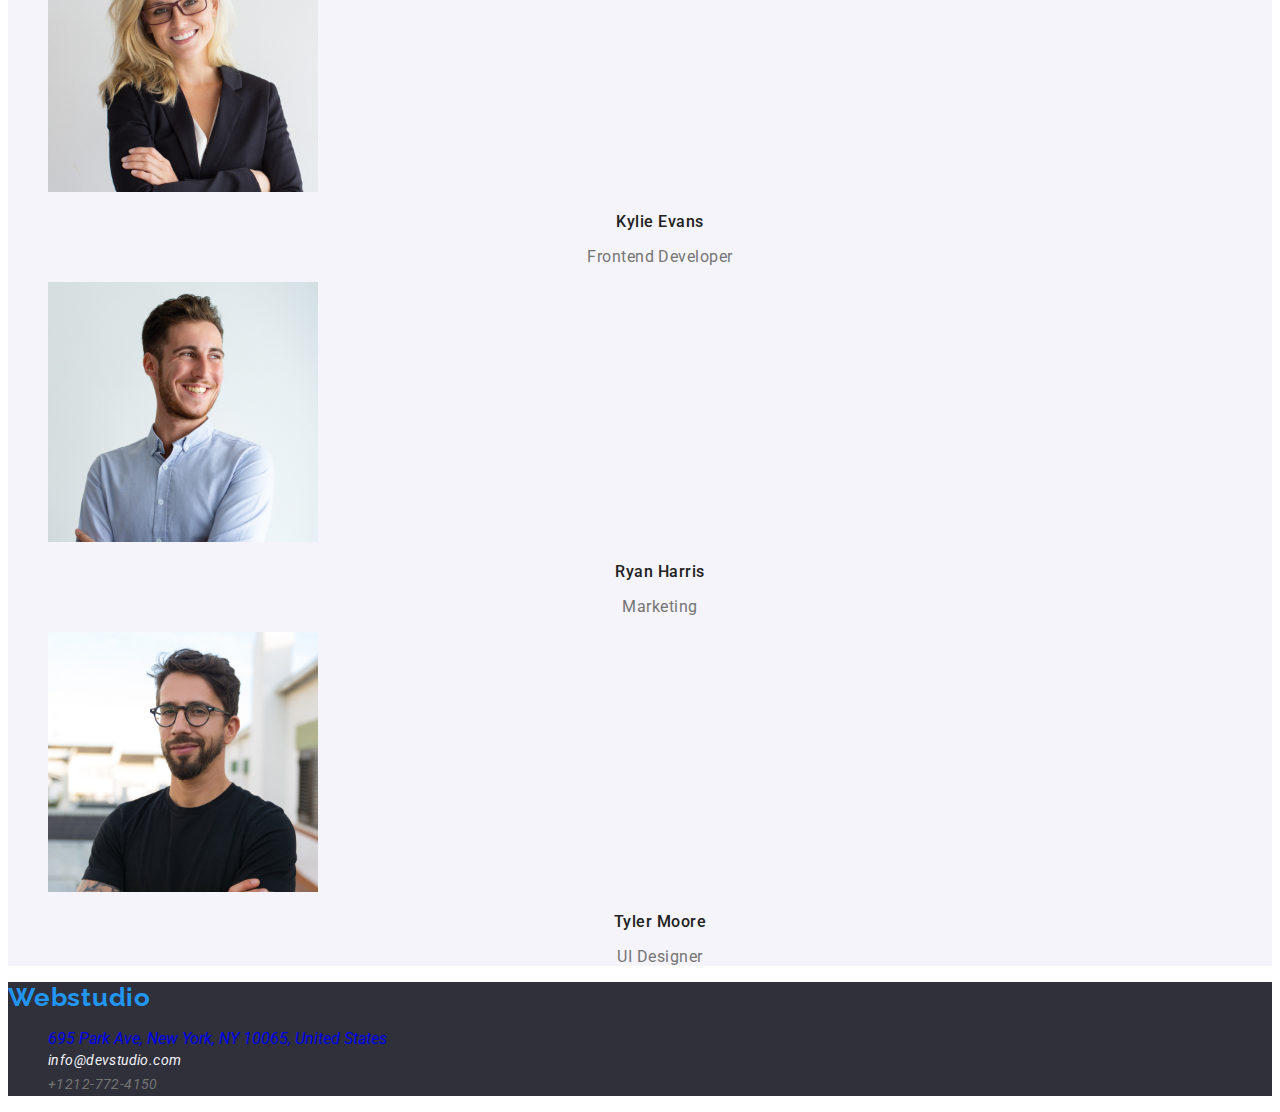
==== commit c602377c: "new" ====
--- a/index.html
+++ b/index.html
@@ -73,13 +73,13 @@
 
           
               <li class="what-item">
-                <img src="/img/what-we-do.jpg" alt="Whatwedo"  width="370px" hight="294px" class="what-img">
+                <img src="img/what-we-do.jpg" alt="Whatwedo"  width="370px" hight="294px" class="what-img">
             </li> 
               <li class="what-item">
                 <img src="img/what-we-do-2.jpg" alt="Whatwedo" width="370px" hight="294px" class="what-img">
             </li> 
               <li class="what-item">
-                <img src="/img/what we do 3.jpg" alt="Whatwedo" width="370px" hight="294px" class="what-img">
+                <img src="img/what-we-do-3.jpg" alt="Whatwedo" width="370px" hight="294px" class="what-img">
             </li> 
     </ul>
     </section>
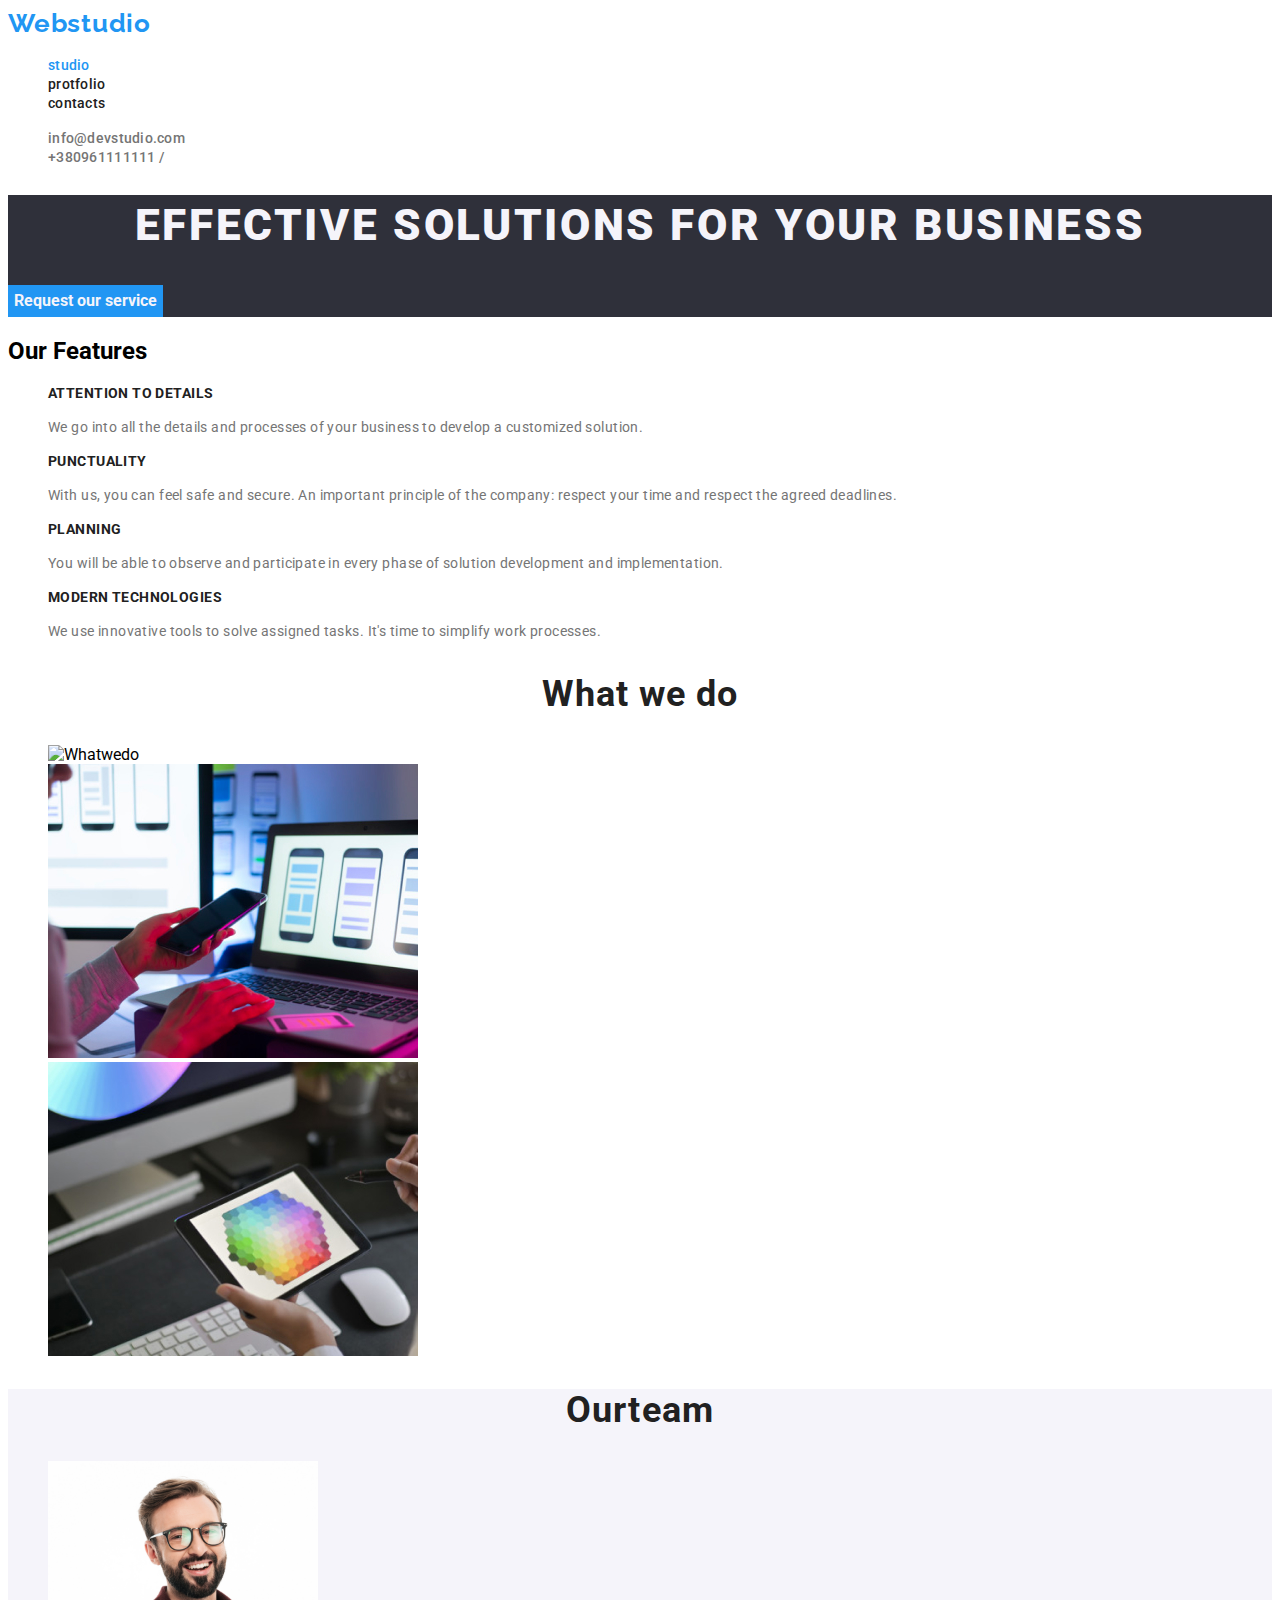
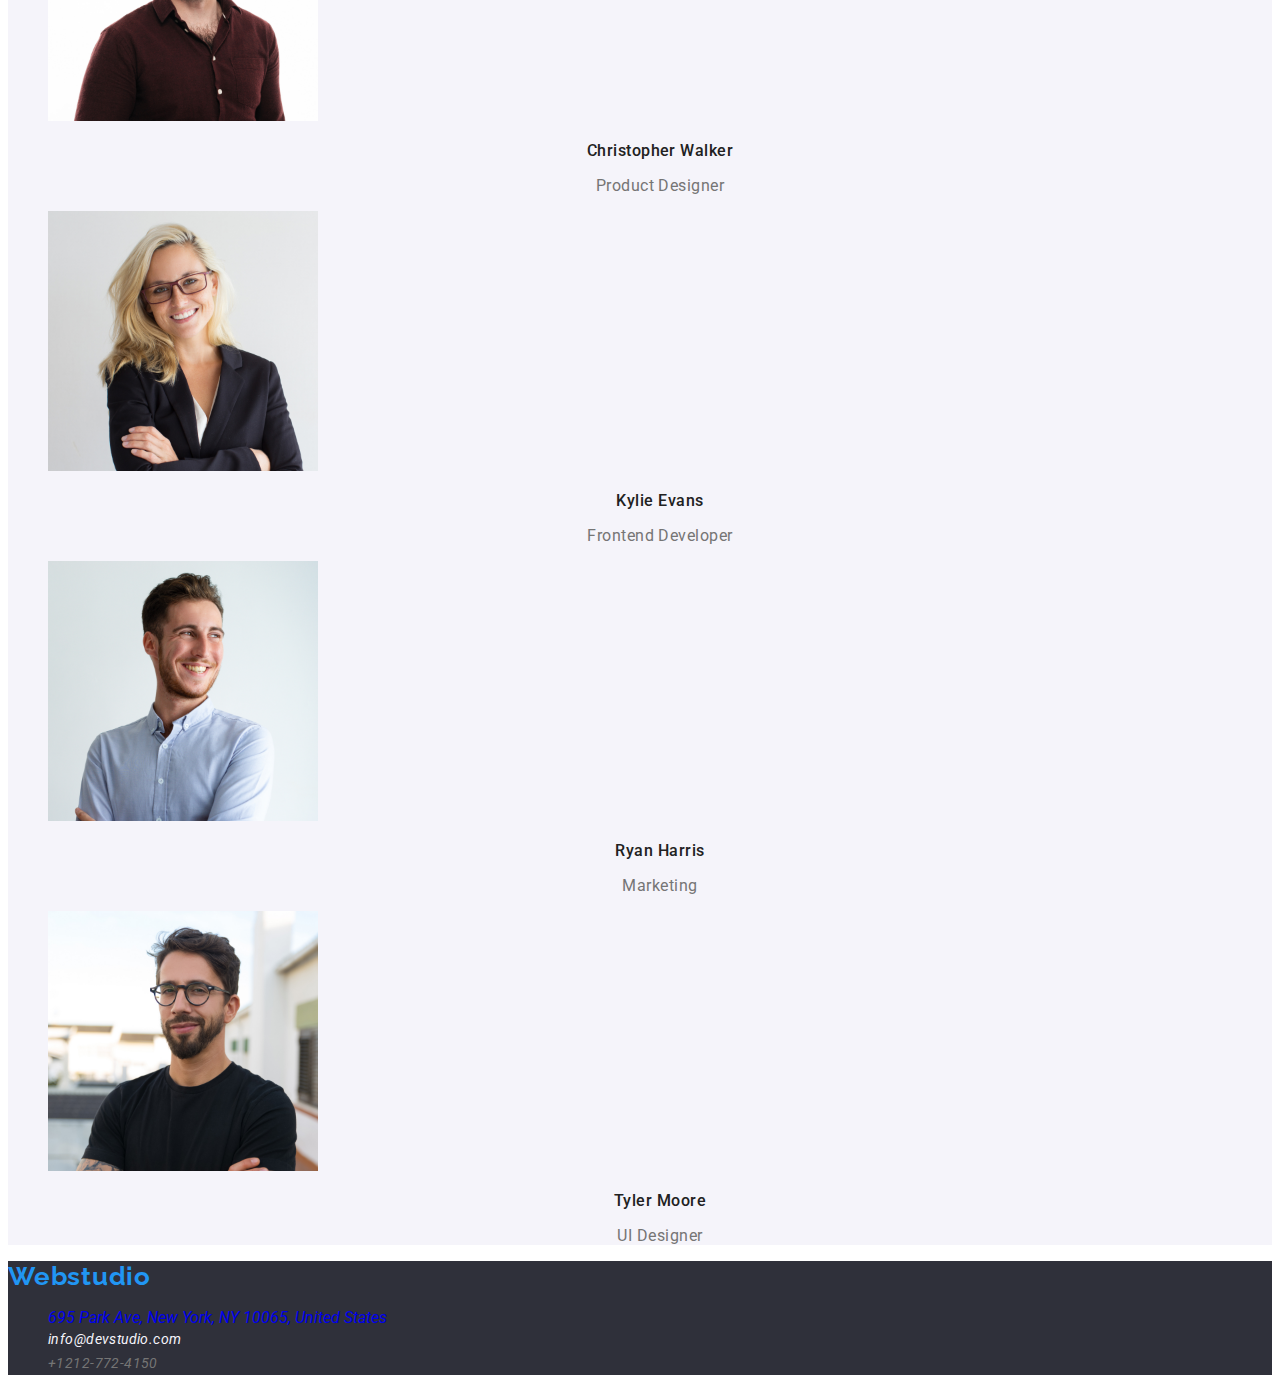
==== commit b4c3ac58: "new" ====
--- a/index.html
+++ b/index.html
@@ -79,7 +79,7 @@
                 <img src="img/what-we-do-2.jpg" alt="Whatwedo" width="370px" hight="294px" class="what-img">
             </li> 
               <li class="what-item">
-                <img src="img/what-we-do-3.jpg" alt="Whatwedo" width="370px" hight="294px" class="what-img">
+                <img src="img/what we do 3.jpg" alt="Whatwedo" width="370px" hight="294px" class="what-img">
             </li> 
     </ul>
     </section>
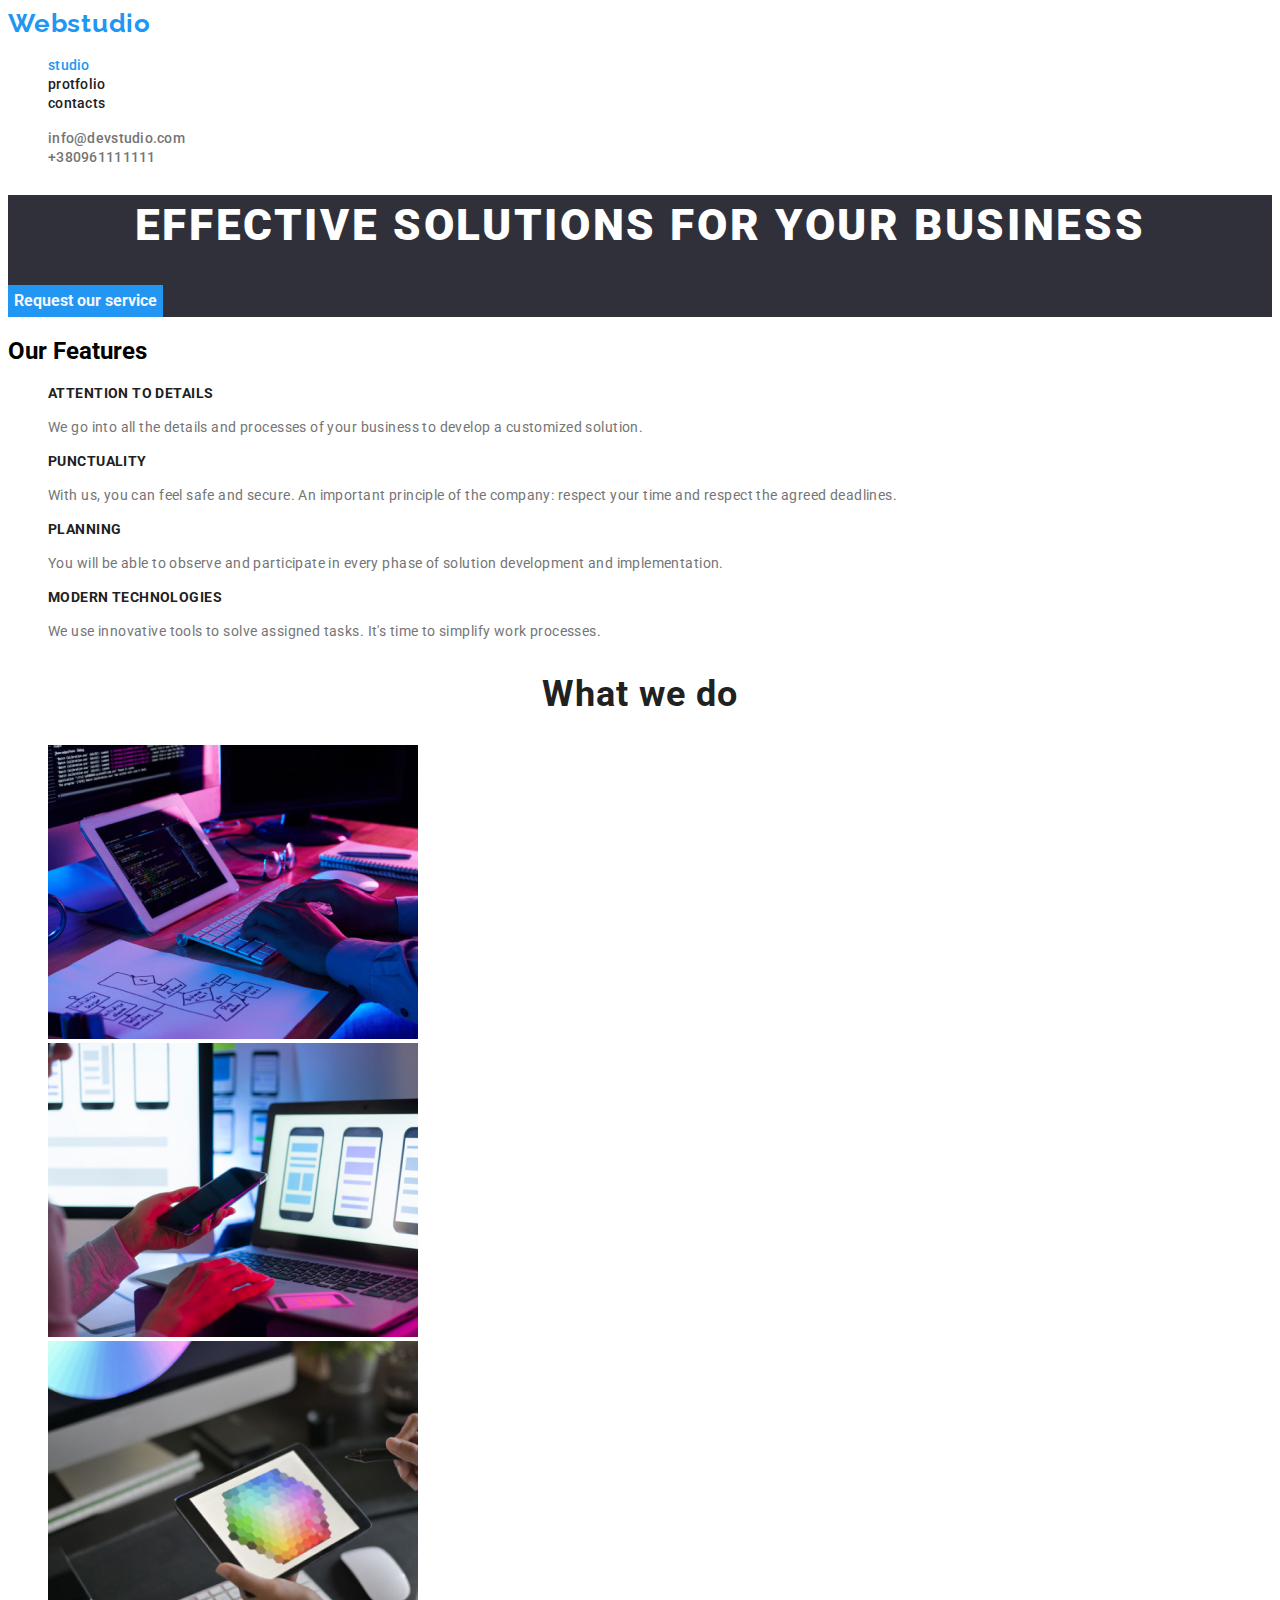
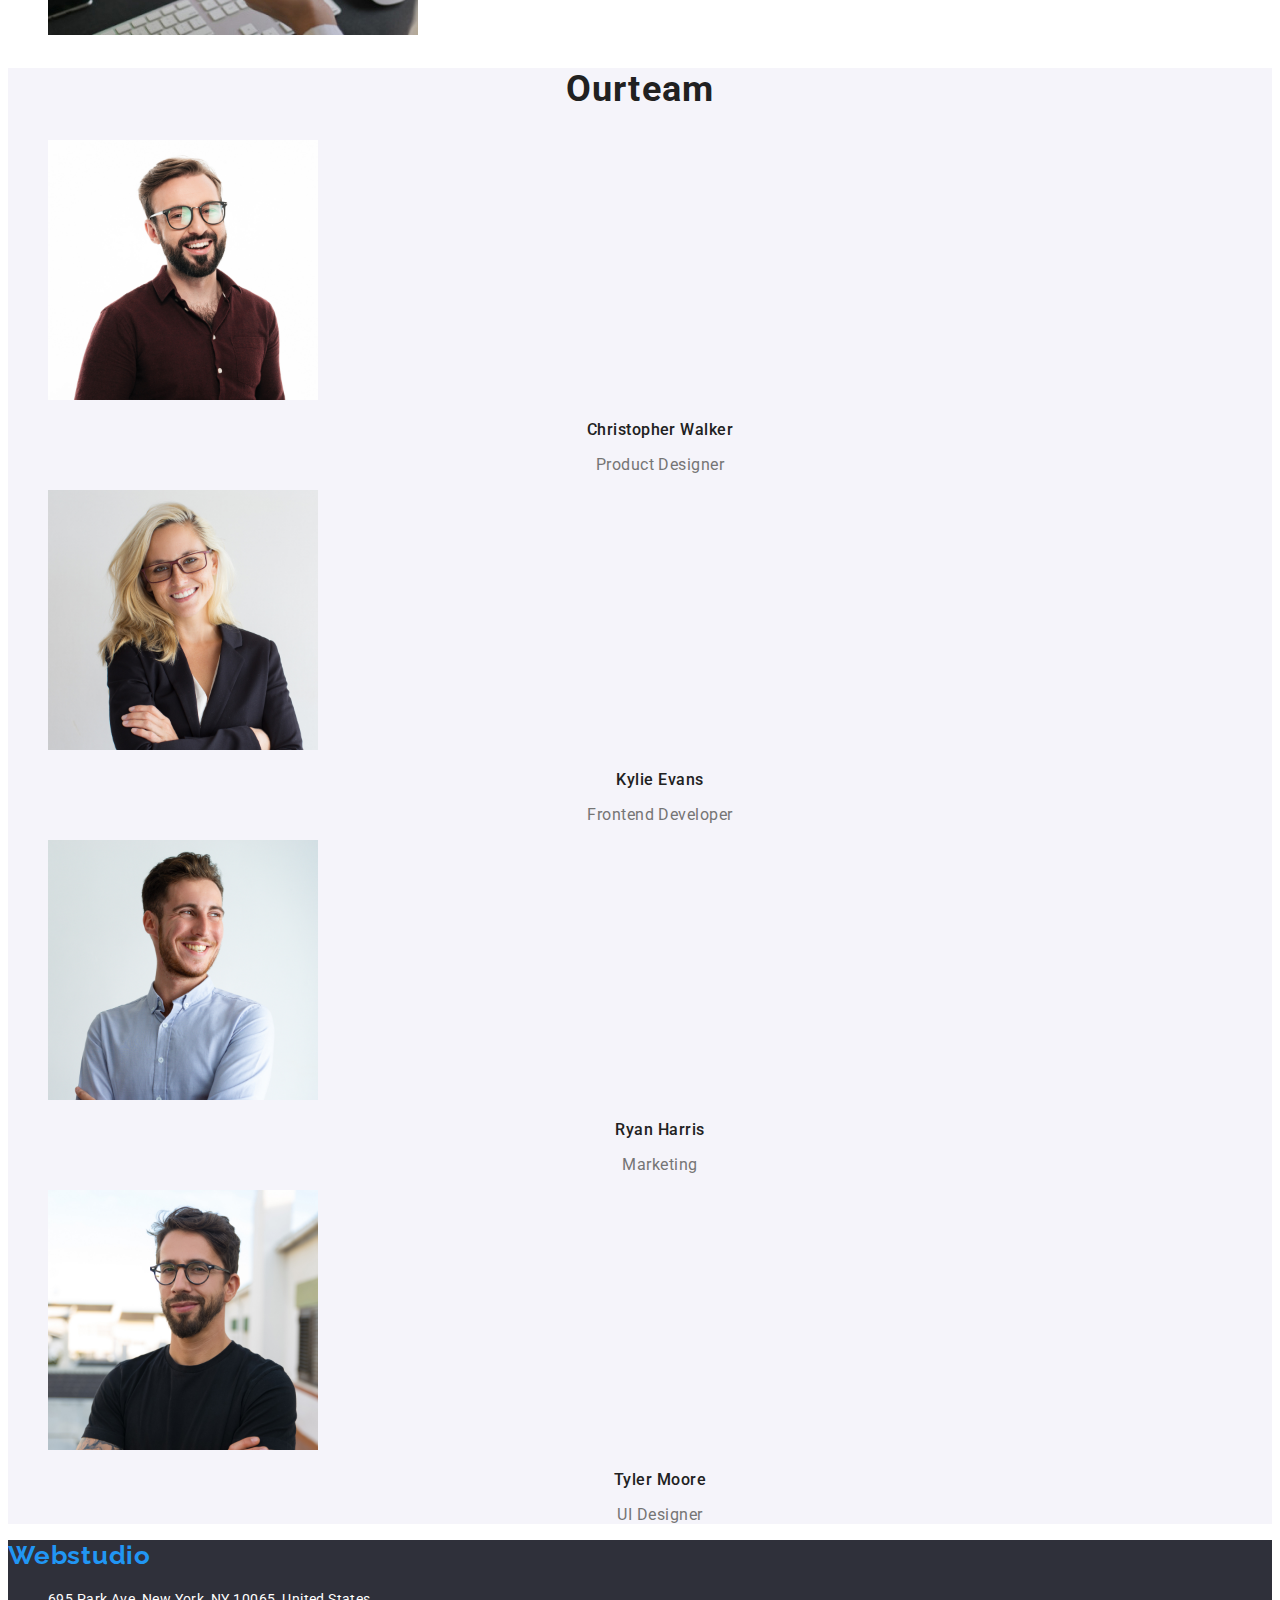
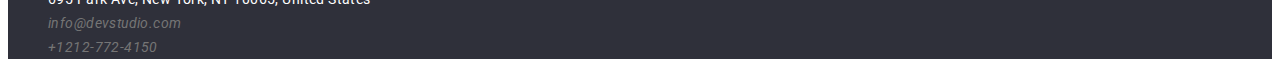
==== commit 52c1eafb: "new" ====
--- a/index.html
+++ b/index.html
@@ -22,7 +22,7 @@
         </nav>
         <ul class="contact-list">
             <li><a href="mailto:info@devstudio.com" class="contact-mailto">info@devstudio.com </a></li>
-                <li><a href="tel:+380961111111"class="contact-tel">+380961111111 /<a></li>
+                <li><a href="tel:+380961111111"class="contact-tel">+380961111111 </a></li>
         </ul>
     </header>
     <main>
@@ -79,7 +79,7 @@
                 <img src="img/what-we-do-2.jpg" alt="Whatwedo" width="370px" hight="294px" class="what-img">
             </li> 
               <li class="what-item">
-                <img src="img/what we do 3.jpg" alt="Whatwedo" width="370px" hight="294px" class="what-img">
+                <img src="img/what-we-do-3.jpg" alt="Whatwedo" width="370px" hight="294px" class="what-img">
             </li> 
     </ul>
     </section>
--- a/css/style.css
+++ b/css/style.css
@@ -138,7 +138,7 @@
 
 text-transform: uppercase;
 
-color: var(--light-background-color);
+color: white;
 }
 .hero-button
 {
@@ -329,7 +329,7 @@
 
 }
 
-.addrees-map
+.address-map
 {
 
     font-family: 'Roboto';
@@ -344,7 +344,7 @@
 
     font-style: normal;
 
-    color: var(--light-background-color);
+    color: white;
     
 }
 
@@ -364,7 +364,7 @@
 
 letter-spacing: 0.03em;
 
-color: var(--light-background-color);
+color: var(--secondry-text-color);
 }
 .address-tel
 {
@@ -409,6 +409,7 @@
 }
 
 
+
 .all-button
 {
     font-family: 'Roboto';
@@ -427,7 +428,18 @@
 
 border: none;
 
-}
+cursor: pointer;
+
+}
+
+.all-button:hover,
+.all-button:focus
+{
+    background-color: var(--accent-color);
+    color:white;
+
+}
+
 
 .all-button-current 
 
